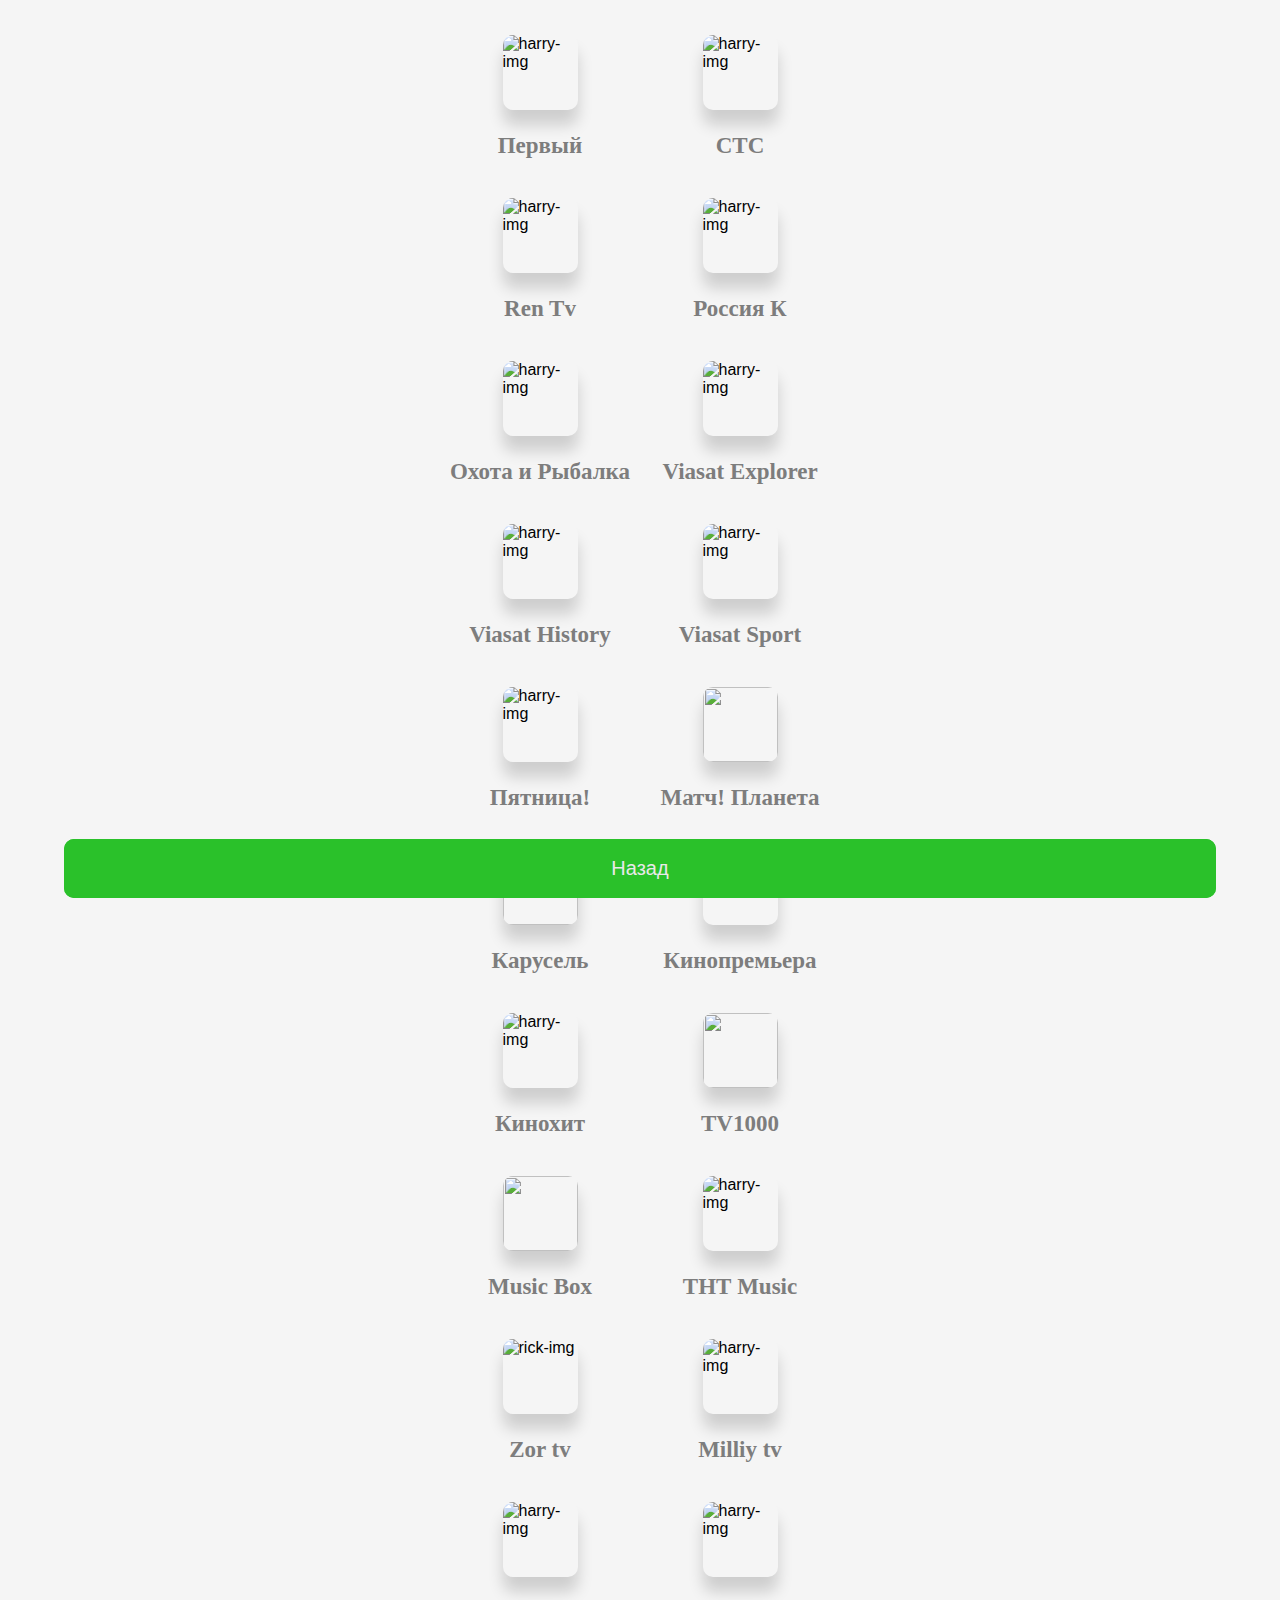
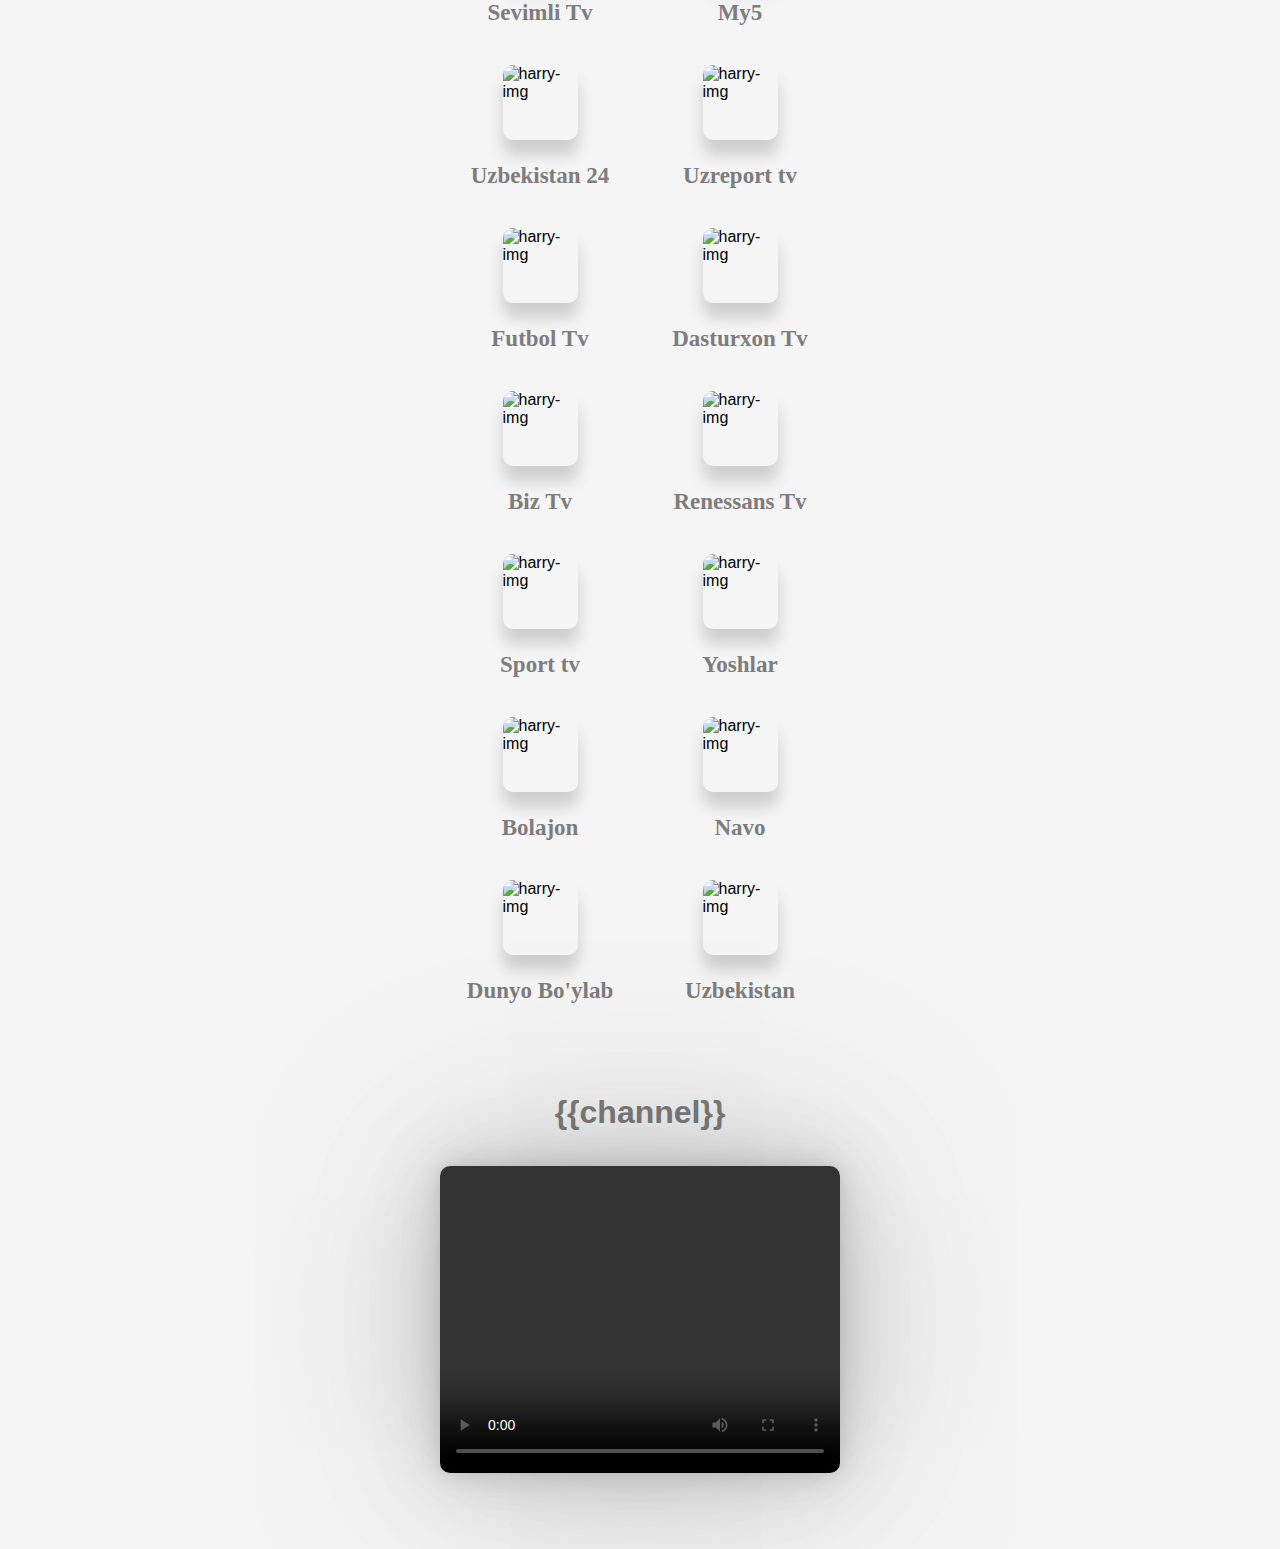
==== index.html @ 76a1b0d3 "Update index.html" ====
<!DOCTYPE html>
<html lang="ru">
<head>
    <!-- <link href="https://vjs.zencdn.net/8.5.2/video-js.css" rel="stylesheet" />

    <script  src="https://vjs.zencdn.net/8.5.2/video.min.js"></script> -->

    <title>IPTV плейлист</title>
    <meta charset="UTF-8">
    <meta name="viewport" content="width=device-width, initial-scale=1.0">
    <link rel="stylesheet" href="style.css">
    <script src="https://cdn.jsdelivr.net/npm/vue@2"></script>
    <script src="https://telegram.org/js/telegram-web-app.js"></script>
    <script src="https://cdn.jsdelivr.net/npm/hls.js@latest"></script>

</head>
<body>
  
  <div class="main" id="app">


    <div v-if="showChannelsBlock" class="channels">

      <div class="channel" @click="onImageClick('perviy')">
        <img src="https://upload.wikimedia.org/wikipedia/commons/thumb/a/a7/1%D0%BA%D0%B0%D0%BD%D0%B0%D0%BB-5.svg/220px-1%D0%BA%D0%B0%D0%BD%D0%B0%D0%BB-5.svg.png" alt="harry-img">
        <div class="channel-name">Первый </div>
      </div>

      
      <div class="channel" @click="onImageClick('sts')">
        <img src="https://www.wifire.ru/uploads/tv_channels_seo/13.png" alt="harry-img">
        <div class="channel-name">СТС</div>
      </div>

         <div class="channel" @click="onImageClick('rentv')">
          <img src="https://seeklogo.com/images/R/ren-tv-logo-A1DDD4AAB5-seeklogo.com.png" alt="harry-img">
          <div class="channel-name">Ren Tv</div>
        </div>

        <div class="channel" @click="onImageClick('russia_k')">
          <img src="https://s3.beelinetv.uz/buz-production/b9c72858059c856d91c1_250x250c.png" alt="harry-img">
          <div class="channel-name">Россия К</div>
        </div>

        <div class="channel" @click="onImageClick('oxota_i_rybalka')">
          <img src="https://www.cableman.ru/sites/default/files/rybalka_i_ohota_int.png" alt="harry-img">
          <div class="channel-name">Охота и Рыбалка</div>
        </div>

        <div class="channel" @click="onImageClick('viasat_explore')">
          <img src="https://encrypted-tbn0.gstatic.com/images?q=tbn:ANd9GcSSkSwoMjsLm6KoXsECng_HkeODA-3ToLsong4JSdLcThrzycn4DpZA-giQluApPFlRFHE&usqp=CAU" alt="harry-img">
          <div class="channel-name">Viasat Explorer</div>
        </div>

        <div class="channel" @click="onImageClick('viasat_history')">
          <img src="https://таврида-телеком.рф/wp-content/uploads/2021/12/%D0%B8%D0%B7%D0%BE%D0%B1%D1%80%D0%B0%D0%B6%D0%B5%D0%BD%D0%B8%D0%B5_viber_2021-12-17_18-59-21-156.png" alt="harry-img">
          <div class="channel-name">Viasat History</div>
        </div>

        <div class="channel" @click="onImageClick('viasat_sport')">
          <img src="https://upload.wikimedia.org/wikipedia/commons/e/eb/Viasat_Sport.jpg" alt="harry-img">
          <div class="channel-name">Viasat Sport</div>
        </div>

      <div class="channel" @click="onImageClick('pyatnitsa')">
        <img src="https://yt3.googleusercontent.com/z3C5ttLxbzLy5a5NmBVcuQDmhX3h0MKsJ8oTO1sN9EaADfE18NmejaS1TwkOm0aBd8en6EcbaA=s900-c-k-c0x00ffffff-no-rj" alt="harry-img">
        <div class="channel-name">Пятница!</div>
      </div>

      <div class="channel" @click="onImageClick('match_planeta')">
        <img src="https://ntvplus.tv/files/image/01/17/34/e1e.png">
        <div class="channel-name">Матч! Планета</div>
      </div>

        <div class="channel" @click="onImageClick('karusel')">
          <img src="https://yt3.googleusercontent.com/cyFz_bfR2Y5vbvyHNiKbcQsC5h7KzNB3ZEhP0xI0fZpWvaEYbDB5qbvelje98Oik2B9FII_WmA=s900-c-k-c0x00ffffff-no-rj">
          <div class="channel-name">Карусель</div>
        </div>

        <div class="channel" @click="onImageClick('kinopremyera')">
          <img src="https://etype.ru/image/catalog/TVkanaly/Kynopremera.png" alt="harry-img">
          <div class="channel-name">Кинопремьера</div>
        </div>

        <div class="channel" @click="onImageClick('kinoxit')">
          <img src="https://cdn2.red-media.ru/800x466-2017-04-kinohit-1.jpg" alt="harry-img">
          <div class="channel-name">Кинохит</div>
        </div>

        <div class="channel" @click="onImageClick('tv1000')">
          <img src="https://encrypted-tbn0.gstatic.com/images?q=tbn:ANd9GcQ4Rxx09c_uwYvsCjeS5DGLHd5IqRbGtfPxB17qXOkh6Wjs3vKGWjpYbnjz4ArlFGW2vPg&usqp=CAU">
          <div class="channel-name">TV1000</div>
        </div>

        <div class="channel" @click="onImageClick('music_box')">
          <img src="https://online-red.com/images/tv/Music-Box-ru.png">
          <div class="channel-name">Music Box</div>
        </div>

        <div class="channel" @click="onImageClick('tnt_music')">
          <img src="https://tvnews.by/uploads/posts/2017-09/1505224118_0db86046e8ecb79cc8e1ddda7662ccc261459e48.jpg" alt="harry-img">
          <div class="channel-name">ТНТ Music</div>
        </div>

        <div class="channel" @click="onImageClick('zortv')">
          <img src="https://tv.team/images/chIcons/1794.png" alt="rick-img">
          <div class="channel-name">Zor tv</div>
        </div>

        <div class="channel" @click="onImageClick('milliy')">
          <img src="https://tv.team/images/chIcons/1792.png" alt="harry-img">
          <div class="channel-name">Milliy tv</div>
        </div>

        <div class="channel" @click="onImageClick('sevimli')">
          <img src="https://tv.team/images/chIcons/1793.png" alt="harry-img">
          <div class="channel-name">Sevimli Tv</div>
        </div>

        <div class="channel" @click="onImageClick('my5')">
          <img src="https://tv.team/images/chIcons/1791.png" alt="harry-img">
          <div class="channel-name">My5</div>
        </div>

        <div class="channel" @click="onImageClick('uzbekistan24')">
          <img src="https://tv.team/images/chIcons/1785.png" alt="harry-img">
          <div class="channel-name">Uzbekistan 24</div>
        </div>
  
        <div class="channel" @click="onImageClick('uzreport')">
          <img src="https://tv.team/images/chIcons/1801.png" alt="harry-img">
          <div class="channel-name">Uzreport tv</div>
        </div>

        <div class="channel" @click="onImageClick('futboltv')">
          <img src="https://tv.team/images/chIcons/1802.png" alt="harry-img">
          <div class="channel-name">Futbol Tv</div>
        </div>

        <div class="channel" @click="onImageClick('dasturxontv')">
          <img src="https://tv.team/images/chIcons/1795.png" alt="harry-img">
          <div class="channel-name">Dasturxon Tv</div>
        </div>

        <div class="channel" @click="onImageClick('biztv')">
          <img src="https://tv.team/images/chIcons/1797.png" alt="harry-img">
          <div class="channel-name">Biz Tv</div>
        </div>

        <div class="channel" @click="onImageClick('renessans')">
          <img src="https://tv.team/images/chIcons/1800.png" alt="harry-img">
          <div class="channel-name">Renessans Tv</div>
        </div>

        <div class="channel" @click="onImageClick('sport')">
          <img src="https://tv.team/images/chIcons/1788.png" alt="harry-img">
          <div class="channel-name">Sport tv</div>
        </div>
        
        <div class="channel" @click="onImageClick('yoshlar')">
          <img src="https://tv.team/images/chIcons/1787.png" alt="harry-img">
          <div class="channel-name">Yoshlar</div>
        </div>

        <div class="channel" @click="onImageClick('bolajon')">
          <img src="https://tv.team/images/chIcons/1804.png" alt="harry-img">
          <div class="channel-name">Bolajon</div>
        </div>

        <div class="channel" @click="onImageClick('navo')">
          <img src="https://tv.team/images/chIcons/1803.png" alt="harry-img">
          <div class="channel-name">Navo</div>
        </div>

        <div class="channel" @click="onImageClick('dunyoboylab')">
          <img src="https://tv.team/images/chIcons/1805.png" alt="harry-img">
          <div class="channel-name">Dunyo Bo'ylab</div>
        </div>

        <div class="channel" @click="onImageClick('uzbekistan')">
          <img src="https://tv.team/images/chIcons/1786.png" alt="harry-img">
          <div class="channel-name">Uzbekistan</div>
        </div>








        
        <button @click="close_webapp">Закрыть</button>
    </div>
    <br><br>

  
    <div v-if="showPlayerBlock" class="player">
      <h1>{{channel}}</h1>
      <video id="my-video" class="video-js" controls preload="auto" width="640" height="264" data-setup='{}' ref="video"></video>

      <button @click="back">Назад</button>

      <br><br><br><br><br>

    </div>
    <!-- <br><br><br> -->

  </div>

  <script src="main.js"></script>
</body>
</html>
---- style.css ----
body {
    /* Layout Properties */
    display: flex;
    justify-content: center;

    /* UI Properties */
    background:var(--tg-theme-bg-color, #F5F5F5);
    color-scheme: var(--tg-color-scheme);
    opacity: 1;
    box-sizing: border-box;

}
.main{
    display: flex;
    flex-direction: column;
    align-items: center;
    justify-content: center;

}
.channels{
    display: grid;
    grid-template-columns: 1fr 1fr;
    row-gap: 20px;
    margin-top: 35px;
}
.channel{
    display: flex;
    align-items: center;
    flex-direction:column;
    /* padding: 30px; */
    justify-content: center;
}
/* .channel img:active{
    cursor: pointer;
    width: 255px;
    height: 255px;

} */
.channel-row{
    display: flex;
    justify-content: space-around;
    align-items: center;
}
.channel img{
    transition: all 0.3s ease;
    /* Layout Properties */
    width: 75px;
    height: 75px;
    /* UI Properties */
    box-shadow: 0px 15px 15px #00000029;
    /* border: 3px solid #27A7E7; */
    border-radius: 10px;
    opacity: 1;
}

.channel-name{
    /* Layout Properties */
    margin-top: 20px;
    display: flex;
    justify-content: center;
    width: 200px;
    height: 48px;
    /* UI Properties */
    text-align: left;
    font: normal normal bold 23px/31px SF Pro;
    letter-spacing: 0px;
    color: var(--tg-theme-text-color, #7d7d7d);
    opacity: 1;
}

button{
    /* margin: 20px; */
    padding: 18px;
    background-color: rgb(42, 193, 42);
    border: 0px ;
    border-radius: 10px;
    color-scheme: var(--tg-color-scheme);
    color: var(--tg-theme-text-color, #e9e9e9);
    width: 90%;
    transition: all 0.3s ease;
    font-size: 20px;

    position: fixed;
    bottom: 2px;
    left: 50%; /* Положение слева на 50% ширины страницы */
    transform: translateX(-50%); /* Центрирование по горизонтали */ 
    
}
h1{
    color: var(--tg-theme-text-color, #7d7d7d);
    margin: 35px auto;
    padding: 15px auto;
    text-align: center;
}

* {
    margin: 0;
    padding: 0;
    /* box-sizing: border-box; */
    font-family: sans-serif;
}

video {
    width: 100%;
    height: 100%;
    border-radius: 10px;
    box-shadow:
        0px 0px 10.4px rgba(0, 0, 0, 0.045),
        0px 0px 25.1px rgba(0, 0, 0, 0.065),
        0px 0px 47.2px rgba(0, 0, 0, 0.08),
        0px 0px 84.2px rgba(0, 0, 0, 0.095),
        0px 0px 157.5px rgba(0, 0, 0, 0.115),
        0px 0px 377px rgba(0, 0, 0, 0.16);
}
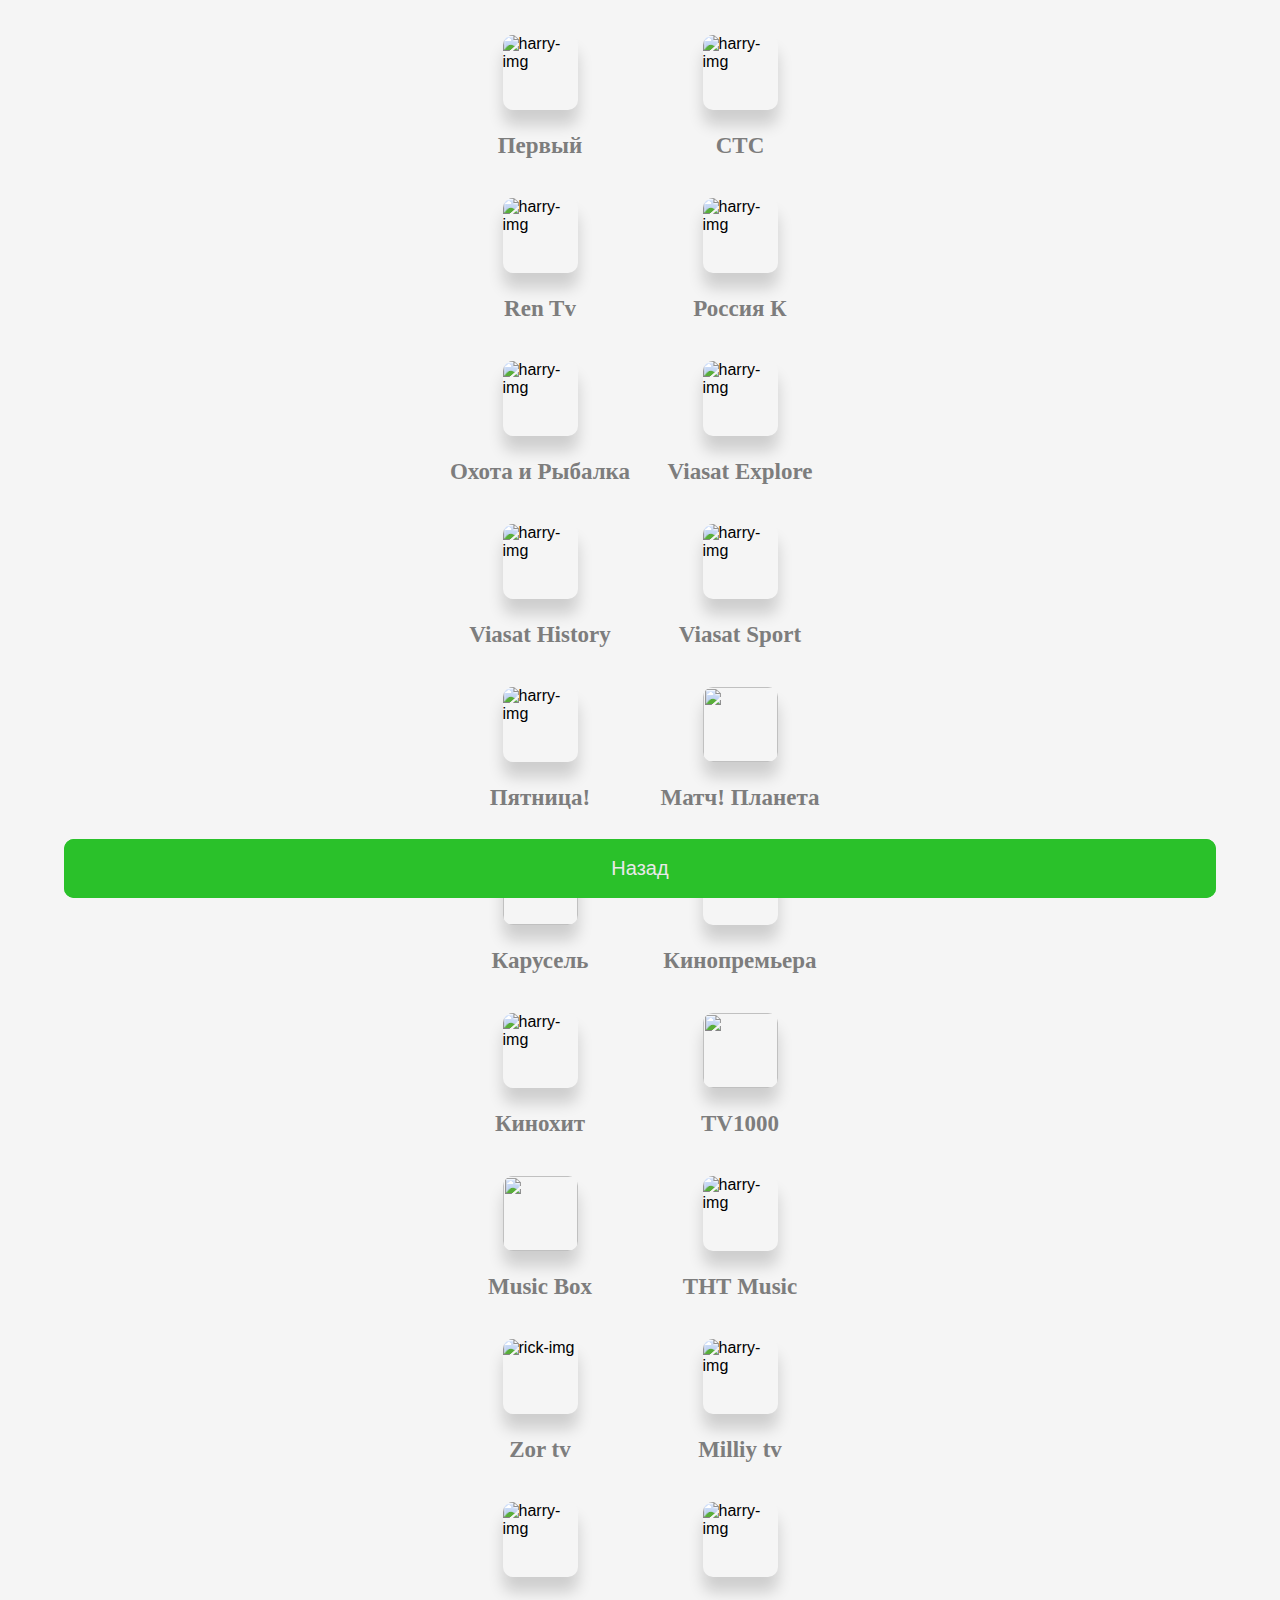
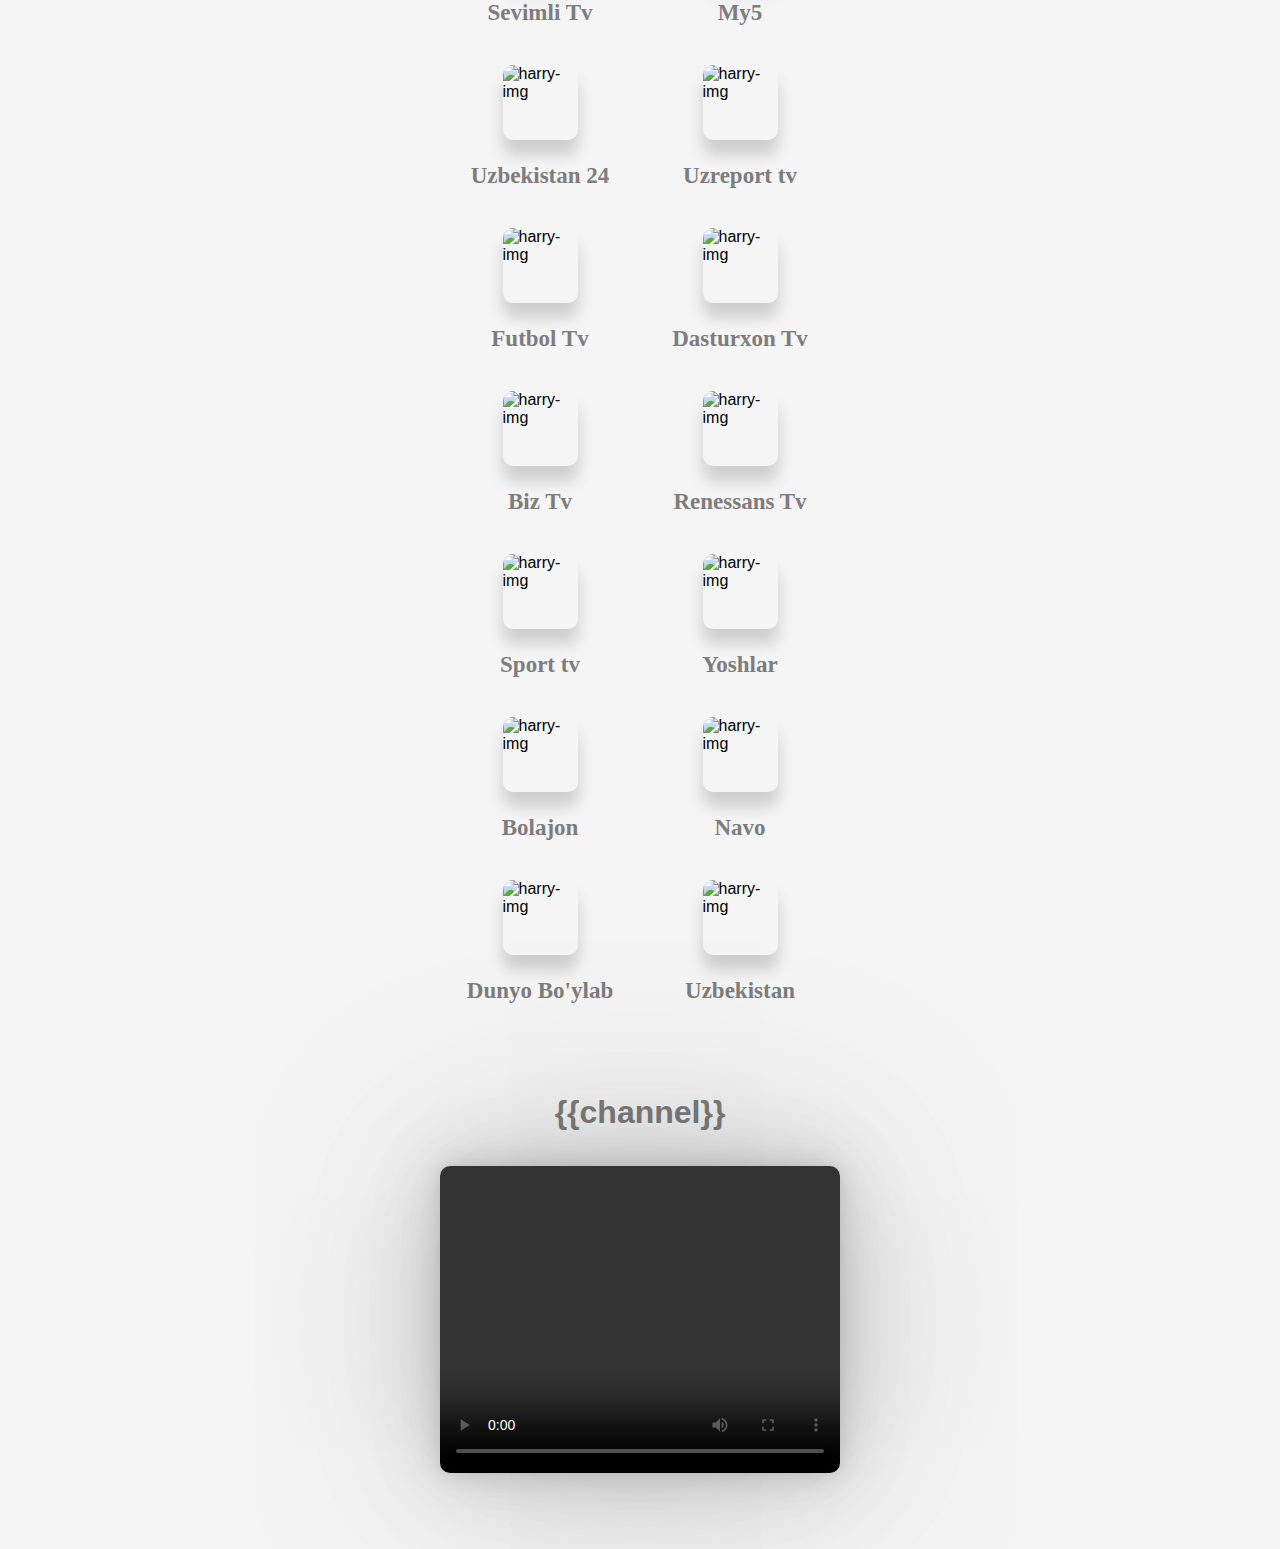
==== commit 76c67e86: "Update index.html" ====
--- a/index.html
+++ b/index.html
@@ -49,7 +49,7 @@
 
         <div class="channel" @click="onImageClick('viasat_explore')">
           <img src="https://encrypted-tbn0.gstatic.com/images?q=tbn:ANd9GcSSkSwoMjsLm6KoXsECng_HkeODA-3ToLsong4JSdLcThrzycn4DpZA-giQluApPFlRFHE&usqp=CAU" alt="harry-img">
-          <div class="channel-name">Viasat Explorer</div>
+          <div class="channel-name">Viasat Explore</div>
         </div>
 
         <div class="channel" @click="onImageClick('viasat_history')">
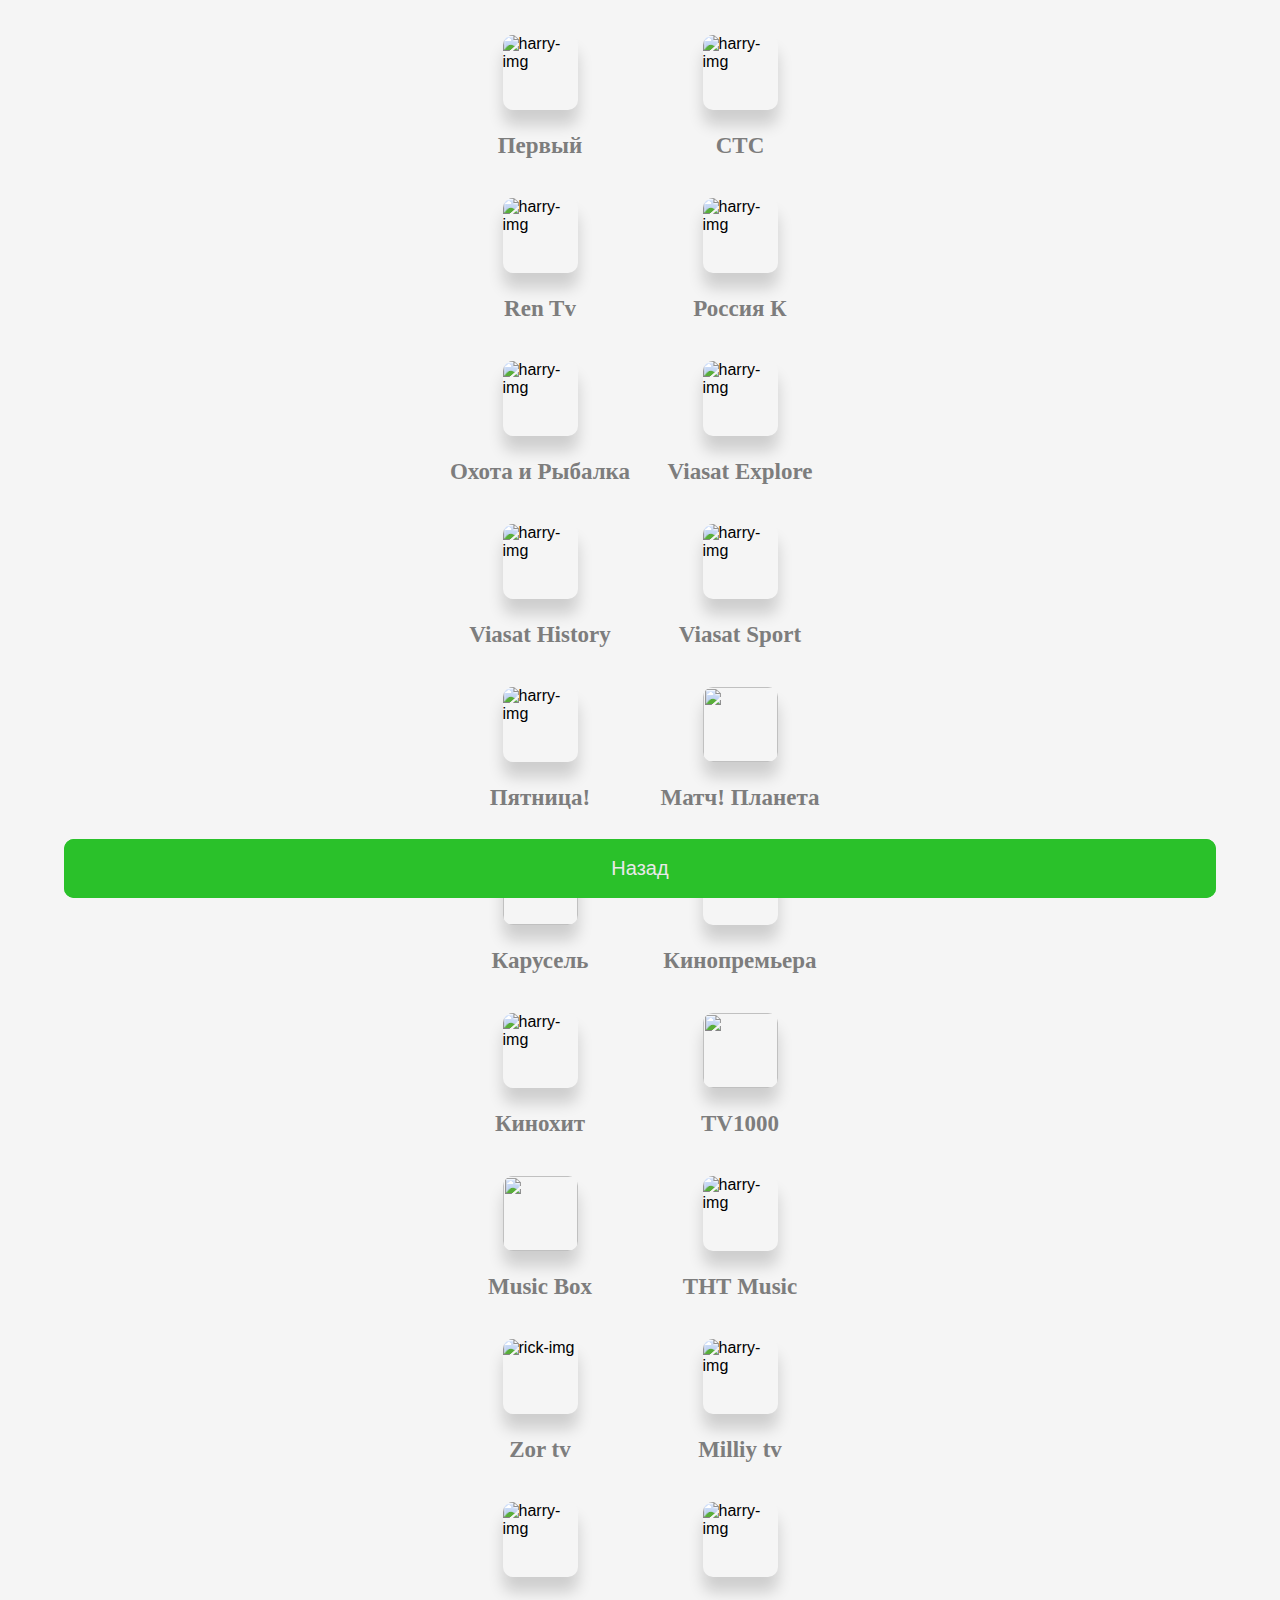
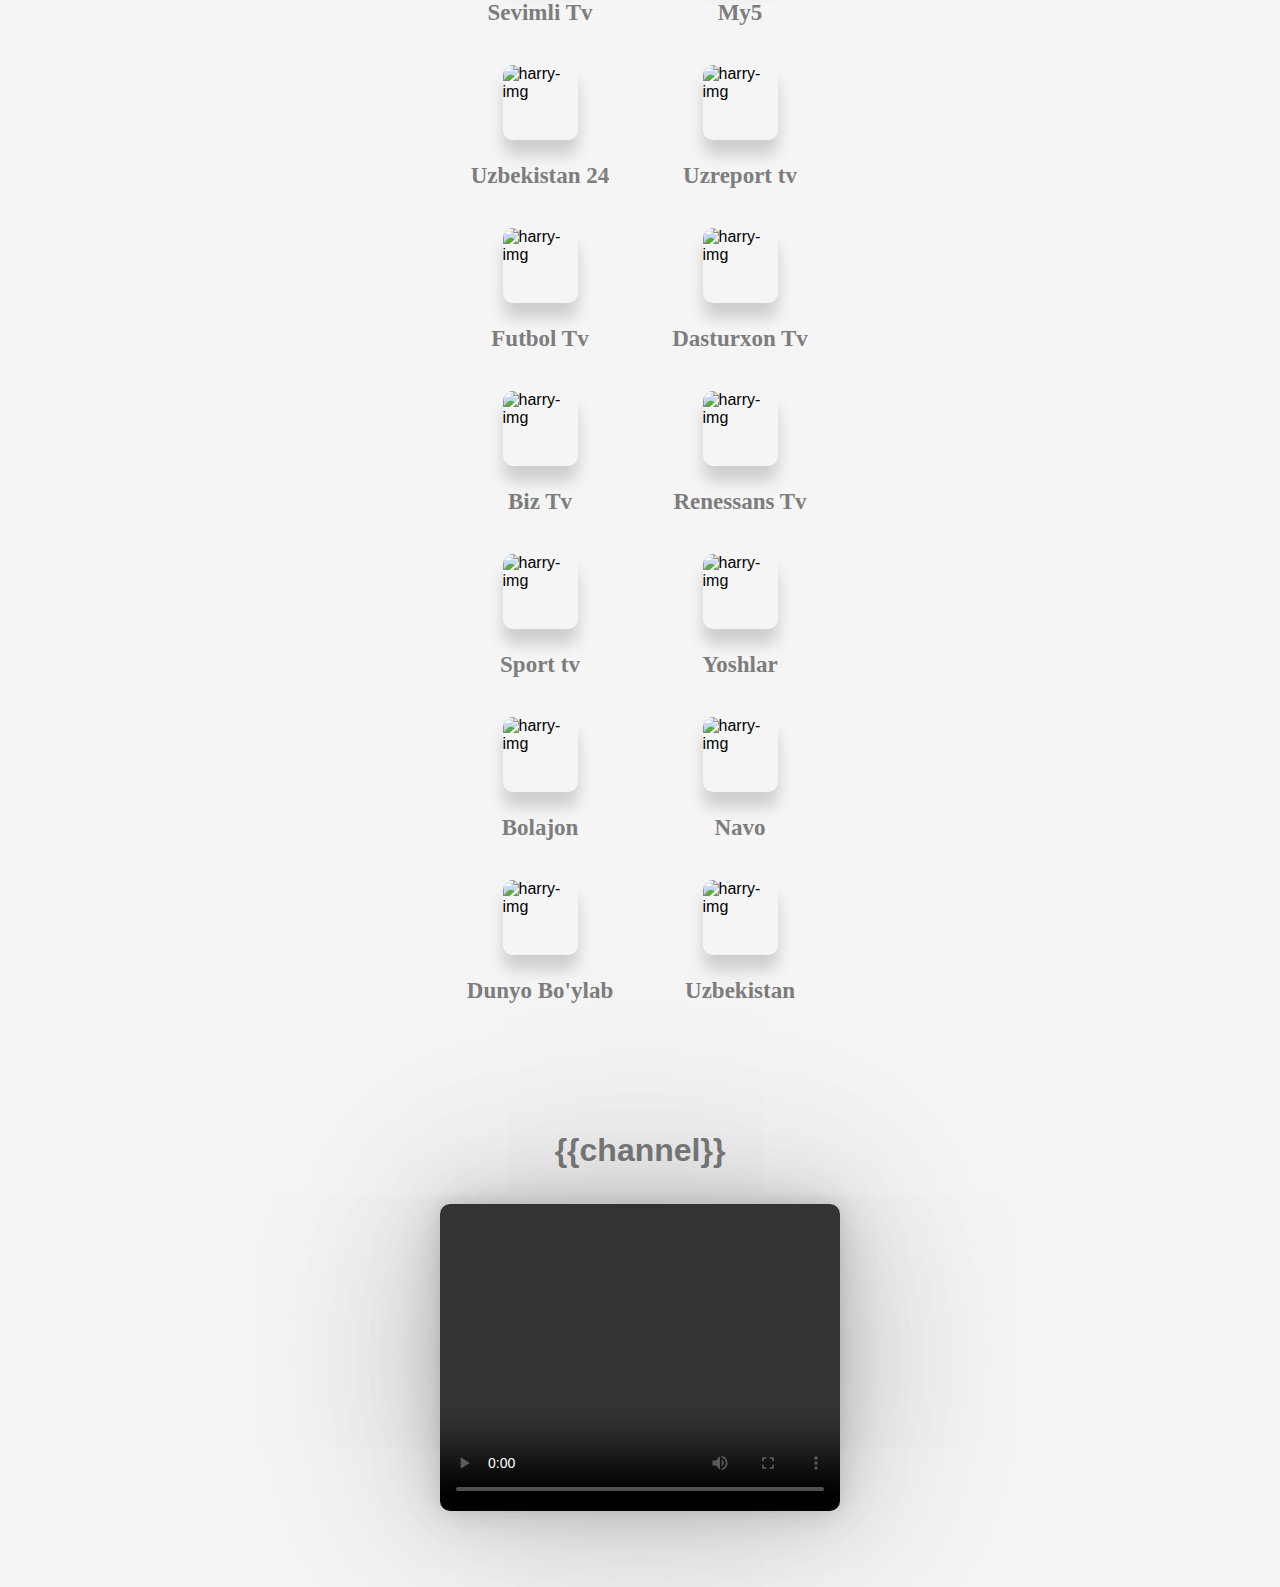
==== commit b6ffb0f2: "Update index.html" ====
--- a/index.html
+++ b/index.html
@@ -188,11 +188,11 @@
 
 
 
-
+<br><br>
         
         <button @click="close_webapp">Закрыть</button>
     </div>
-    <br><br>
+    <br>
 
   
     <div v-if="showPlayerBlock" class="player">
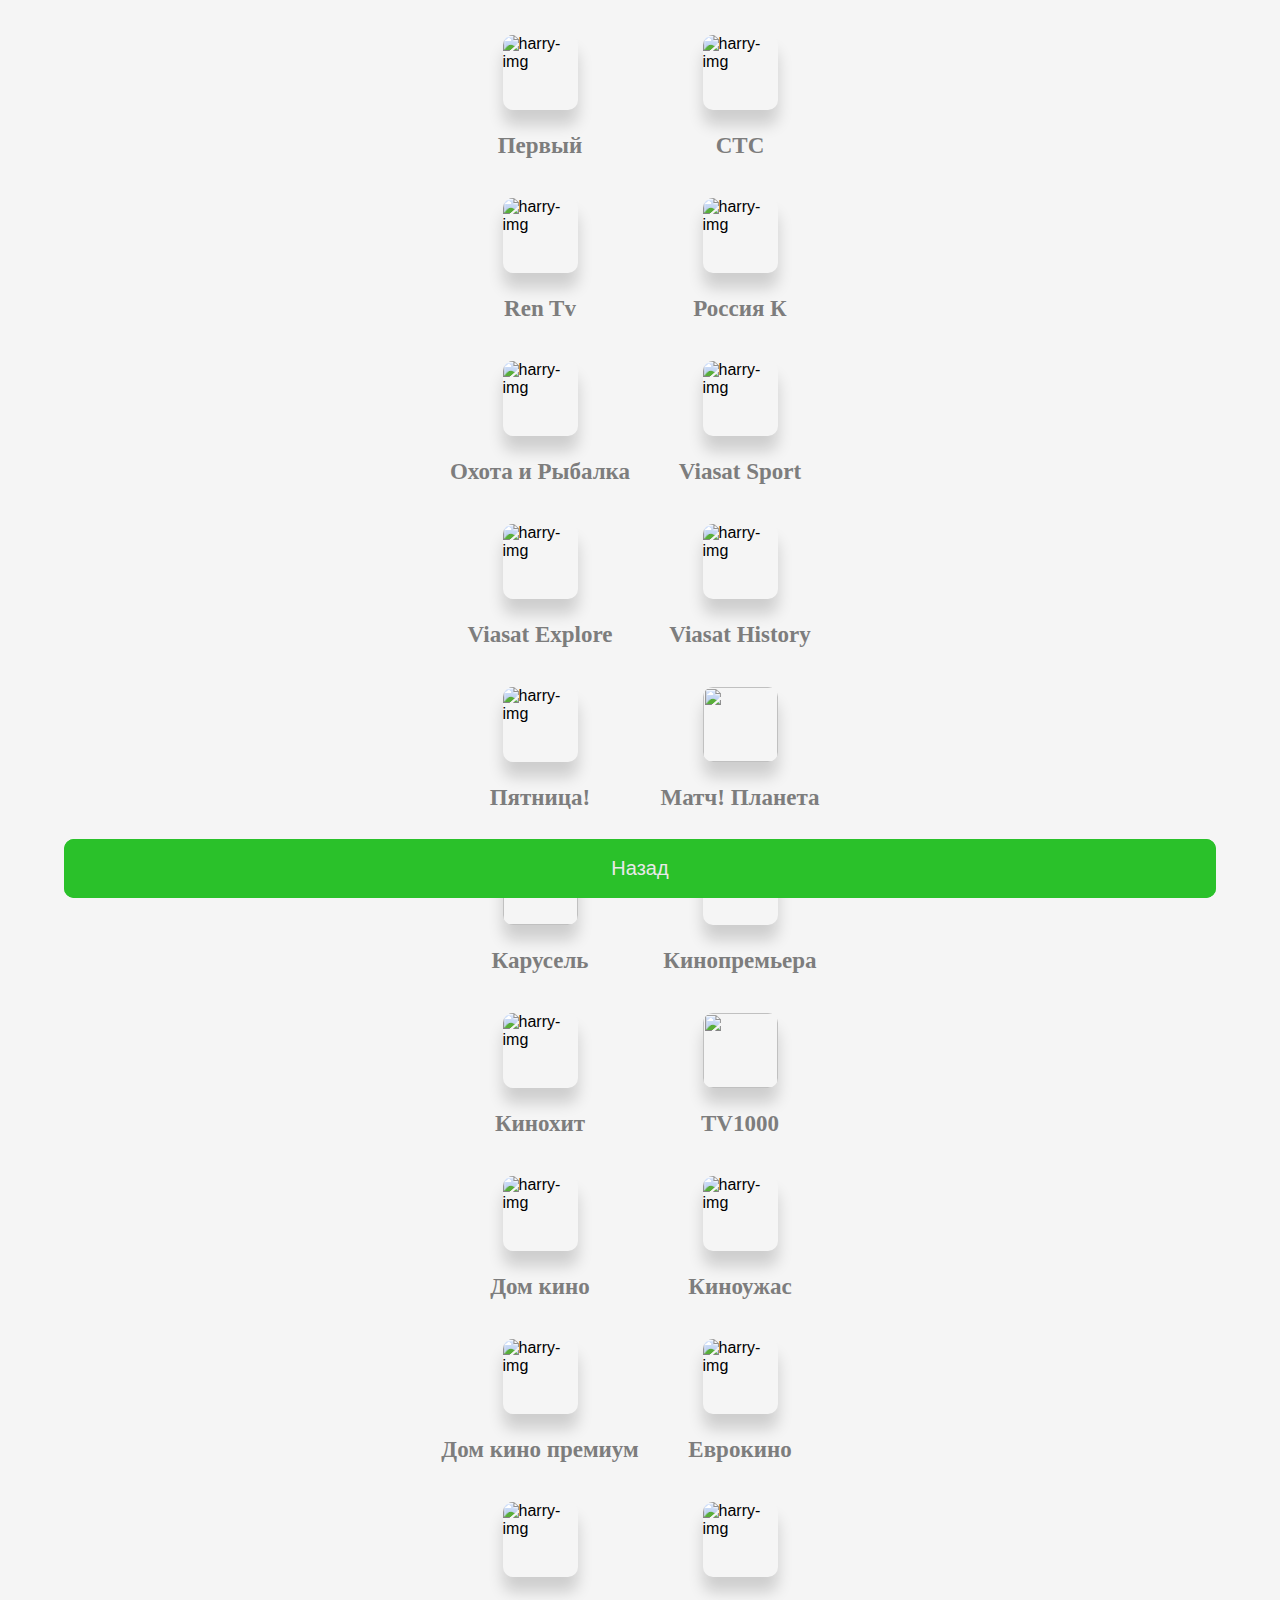
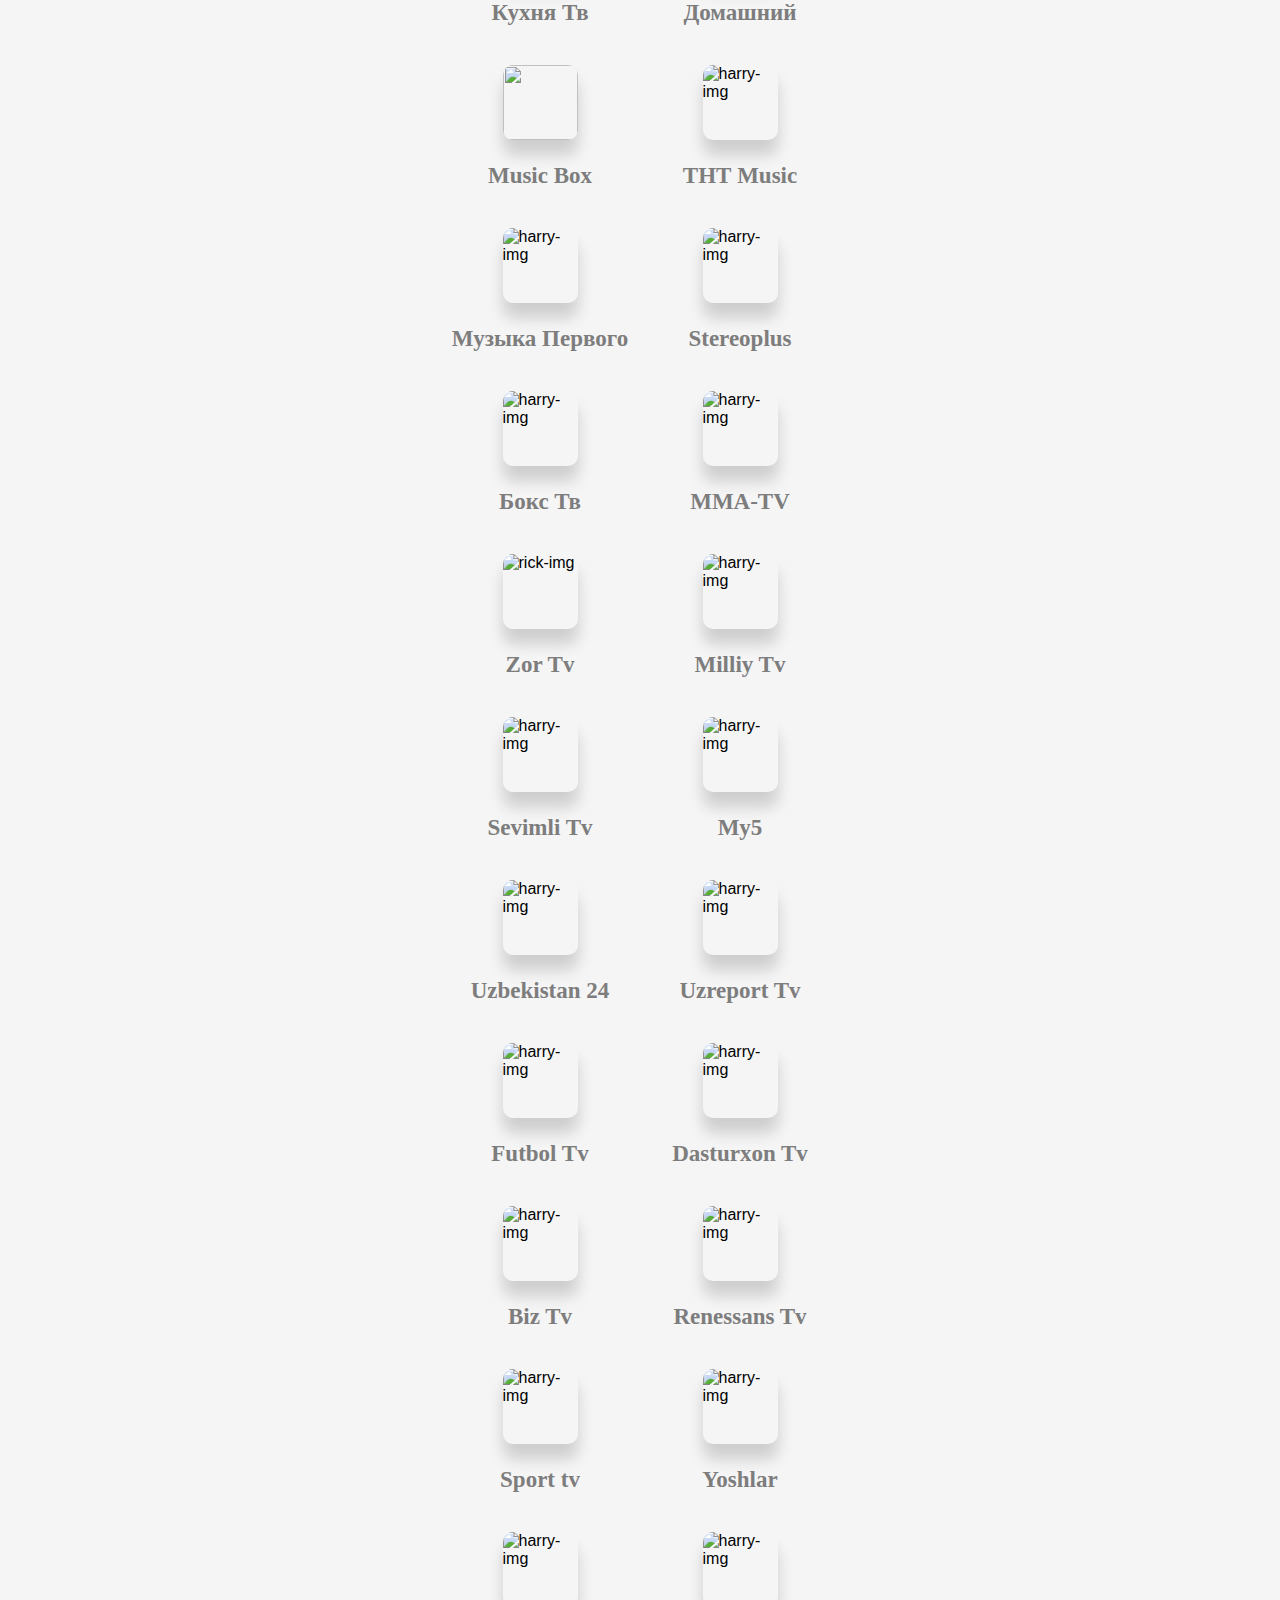
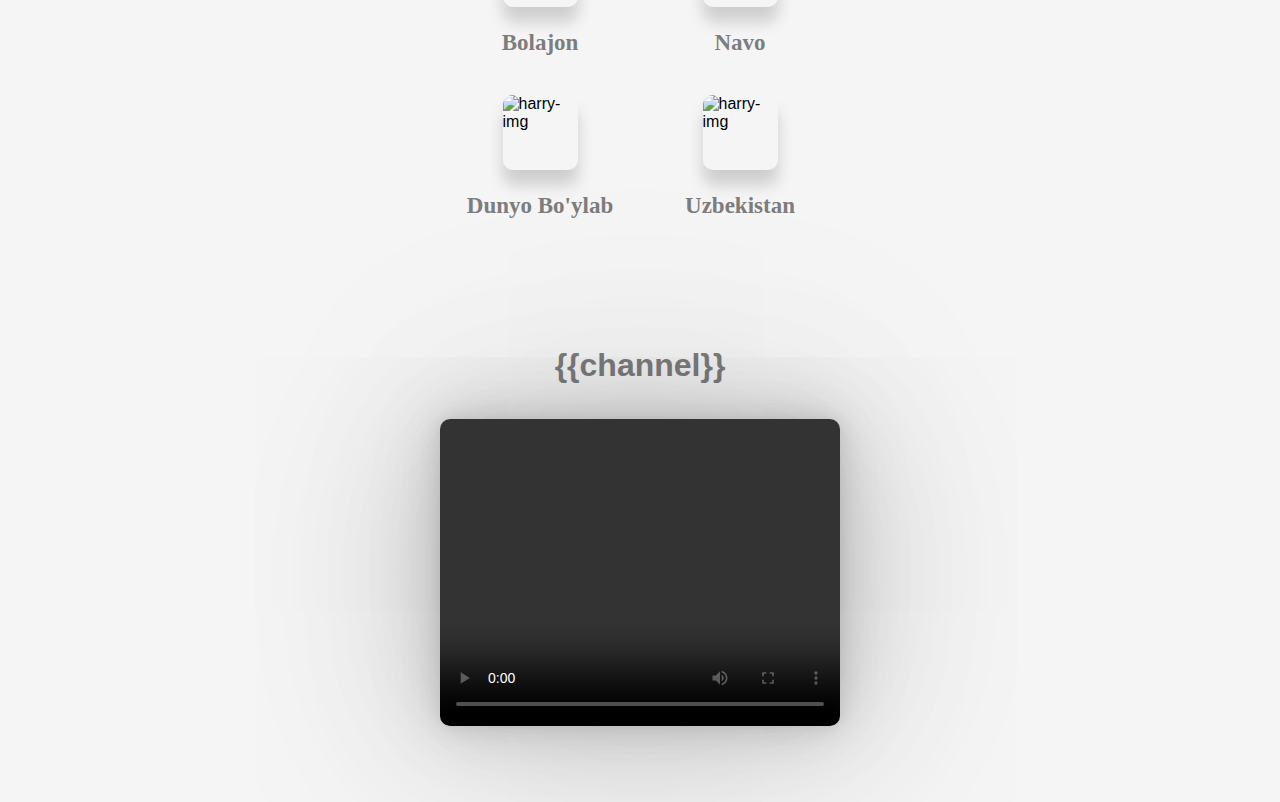
==== commit e045aac6: "Update index.html" ====
--- a/index.html
+++ b/index.html
@@ -47,6 +47,11 @@
           <div class="channel-name">Охота и Рыбалка</div>
         </div>
 
+        <div class="channel" @click="onImageClick('viasat_sport')">
+          <img src="https://upload.wikimedia.org/wikipedia/commons/e/eb/Viasat_Sport.jpg" alt="harry-img">
+          <div class="channel-name">Viasat Sport</div>
+        </div>
+
         <div class="channel" @click="onImageClick('viasat_explore')">
           <img src="https://encrypted-tbn0.gstatic.com/images?q=tbn:ANd9GcSSkSwoMjsLm6KoXsECng_HkeODA-3ToLsong4JSdLcThrzycn4DpZA-giQluApPFlRFHE&usqp=CAU" alt="harry-img">
           <div class="channel-name">Viasat Explore</div>
@@ -57,11 +62,6 @@
           <div class="channel-name">Viasat History</div>
         </div>
 
-        <div class="channel" @click="onImageClick('viasat_sport')">
-          <img src="https://upload.wikimedia.org/wikipedia/commons/e/eb/Viasat_Sport.jpg" alt="harry-img">
-          <div class="channel-name">Viasat Sport</div>
-        </div>
-
       <div class="channel" @click="onImageClick('pyatnitsa')">
         <img src="https://yt3.googleusercontent.com/z3C5ttLxbzLy5a5NmBVcuQDmhX3h0MKsJ8oTO1sN9EaADfE18NmejaS1TwkOm0aBd8en6EcbaA=s900-c-k-c0x00ffffff-no-rj" alt="harry-img">
         <div class="channel-name">Пятница!</div>
@@ -92,6 +92,36 @@
           <div class="channel-name">TV1000</div>
         </div>
 
+               <div class="channel" @click="onImageClick('dom_kino')">
+          <img src="https://publishernews.ru/images/PressReleases/press_r_D79A0B0E-8344-41E5-82D4-CCC6EC66832D.jpg" alt="harry-img">
+          <div class="channel-name">Дом кино</div>
+        </div>
+
+        <div class="channel" @click="onImageClick('kinoujas')">
+          <img src="https://nls.kz/api/v1/images/get-by-key?key=kinouzhas" alt="harry-img">
+          <div class="channel-name">Киноужас</div>
+        </div>
+        
+        <div class="channel" @click="onImageClick('dom_kino_premium')">
+          <img src="https://encrypted-tbn0.gstatic.com/images?q=tbn:ANd9GcQkC4OGJfwrd6j8dOMVG_GbnSFL5WDCvTZL3Ct-epZ9MVuTk-2SbAo8ZDazPR4h1CdEIKs&usqp=CAU" alt="harry-img">
+          <div class="channel-name">Дом кино премиум</div>
+        </div>
+
+        <div class="channel" @click="onImageClick('evrokino')">
+          <img src="https://picon.pp.ua/eurokino.png" alt="harry-img">
+          <div class="channel-name">Еврокино</div>
+        </div>
+
+        <div class="channel" @click="onImageClick('kuxnya_tv')">
+          <img src="https://encrypted-tbn0.gstatic.com/images?q=tbn:ANd9GcRYMe2TpgZpjcZO2tYqMplO48MuOS99bTSDJsy3YdJt8MePVp7BvTXaU2B5nL0rNRGjTWs&usqp=CAU" alt="harry-img">
+          <div class="channel-name">Кухня Тв</div>
+        </div>
+
+        <div class="channel" @click="onImageClick('domashniy')">
+          <img src="https://upload.wikimedia.org/wikipedia/commons/thumb/e/e7/Domashniy_tv_logo.svg/886px-Domashniy_tv_logo.svg.png" alt="harry-img">
+          <div class="channel-name">Домашний</div>
+        </div>
+
         <div class="channel" @click="onImageClick('music_box')">
           <img src="https://online-red.com/images/tv/Music-Box-ru.png">
           <div class="channel-name">Music Box</div>
@@ -102,14 +132,34 @@
           <div class="channel-name">ТНТ Music</div>
         </div>
 
+        <div class="channel" @click="onImageClick('muzika_pervogo')">
+          <img src="https://static.wikia.nocookie.net/tvpedia/images/5/57/%D0%9C%D1%83%D0%B7%D1%8B%D0%BA%D0%B0_%D0%9F%D0%B5%D1%80%D0%B2%D0%BE%D0%B3%D0%BE_%282006%29.svg/revision/latest/scale-to-width-down/250?cb=20210309183631&path-prefix=ru" alt="harry-img">
+          <div class="channel-name">Музыка Первого</div>
+        </div>
+
+        <div class="channel" @click="onImageClick('stereoplus')">
+          <img src="https://encrypted-tbn0.gstatic.com/images?q=tbn:ANd9GcQjbw7EhMg3fQMxEgltNk-7mDXMj14XJdAWCvpCozrJ18hYzyV9euywQG5MI_6WCwmoeVQ&usqp=CAU" alt="harry-img">
+          <div class="channel-name">Stereoplus</div>
+        </div>
+
+        <div class="channel" @click="onImageClick('box_tv')">
+          <img src="https://www.red-media.ru/wp-content/uploads/2018/12/Boks-TV.png" alt="harry-img">
+          <div class="channel-name">Бокс Тв</div>
+        </div>
+
+        <div class="channel" @click="onImageClick('mma_tv')">
+          <img src="https://static.wikia.nocookie.net/tvpedia/images/2/22/M-1_GLOBAL_%282018%29.png/revision/latest?cb=20190614180143&path-prefix=ru" alt="harry-img">
+          <div class="channel-name">MMA-TV</div>
+        </div>
+
         <div class="channel" @click="onImageClick('zortv')">
           <img src="https://tv.team/images/chIcons/1794.png" alt="rick-img">
-          <div class="channel-name">Zor tv</div>
+          <div class="channel-name">Zor Tv</div>
         </div>
 
         <div class="channel" @click="onImageClick('milliy')">
           <img src="https://tv.team/images/chIcons/1792.png" alt="harry-img">
-          <div class="channel-name">Milliy tv</div>
+          <div class="channel-name">Milliy Tv</div>
         </div>
 
         <div class="channel" @click="onImageClick('sevimli')">
@@ -129,7 +179,7 @@
   
         <div class="channel" @click="onImageClick('uzreport')">
           <img src="https://tv.team/images/chIcons/1801.png" alt="harry-img">
-          <div class="channel-name">Uzreport tv</div>
+          <div class="channel-name">Uzreport Tv</div>
         </div>
 
         <div class="channel" @click="onImageClick('futboltv')">
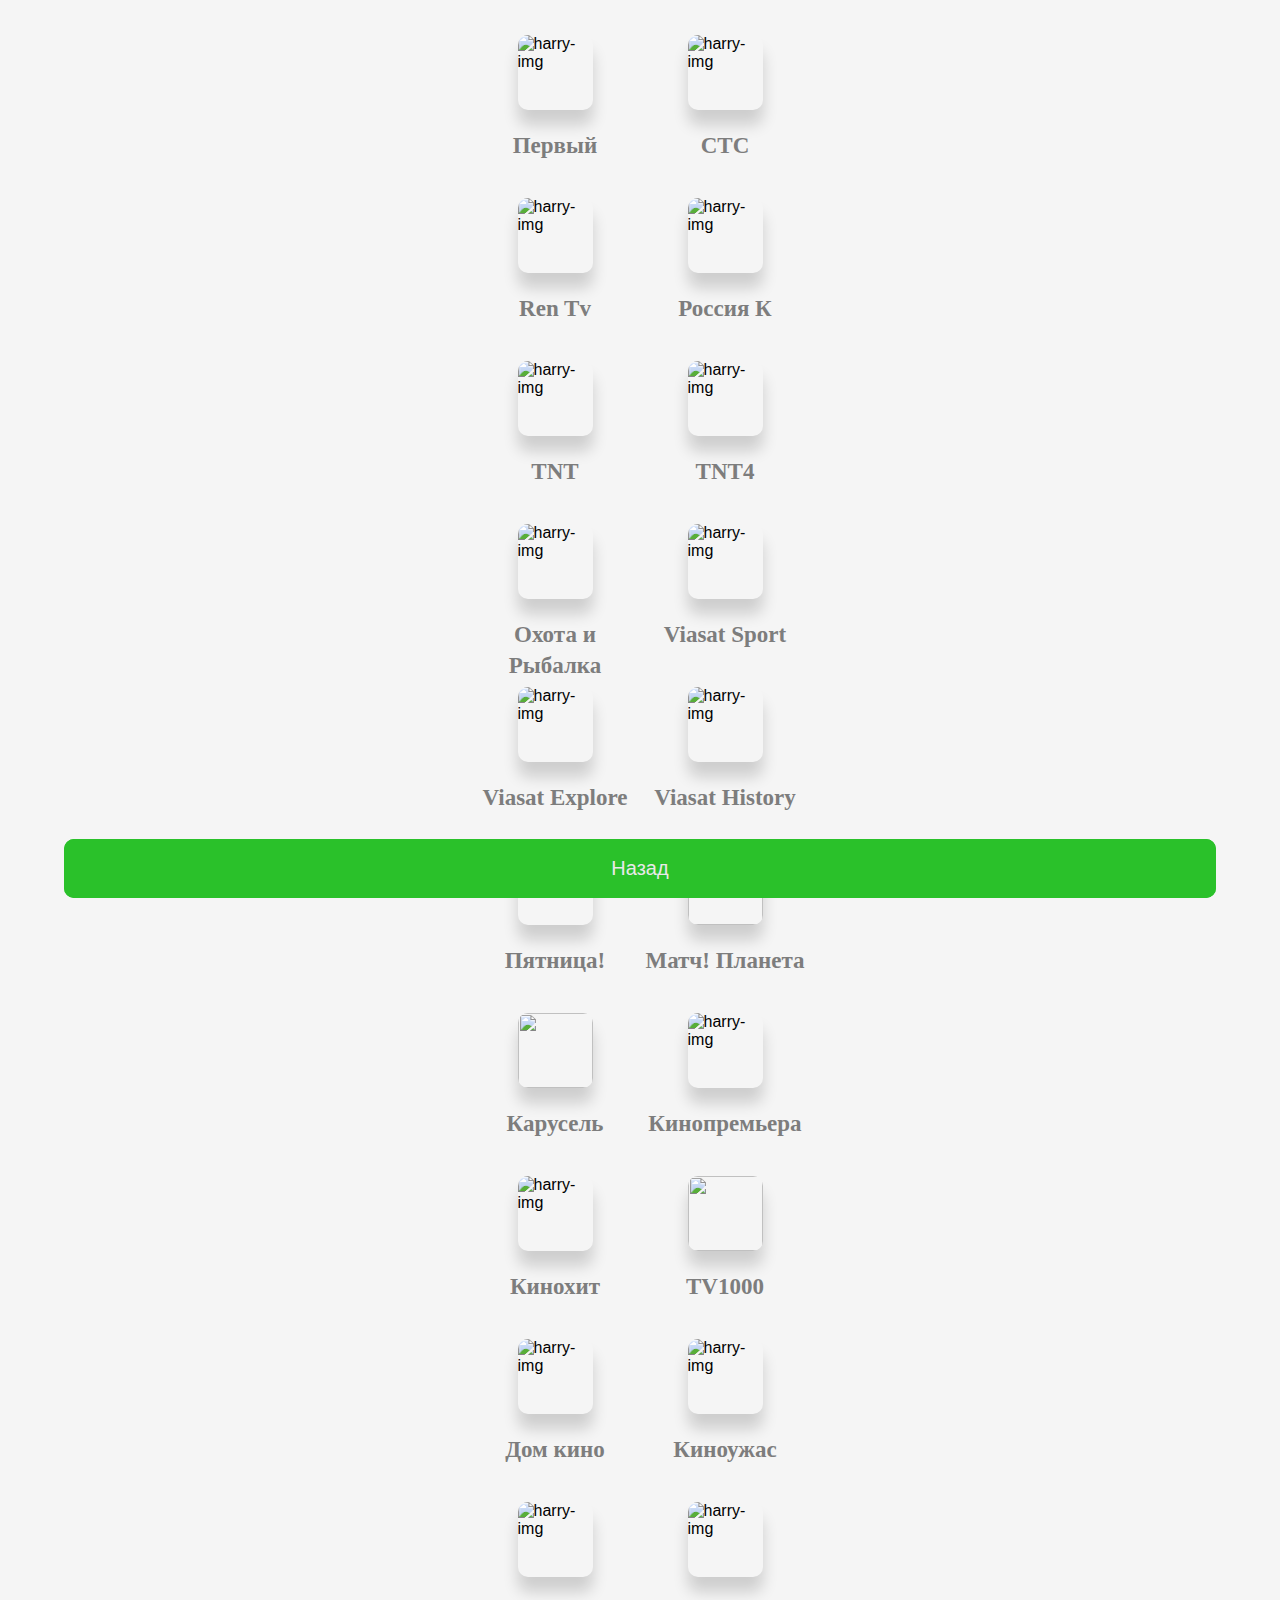
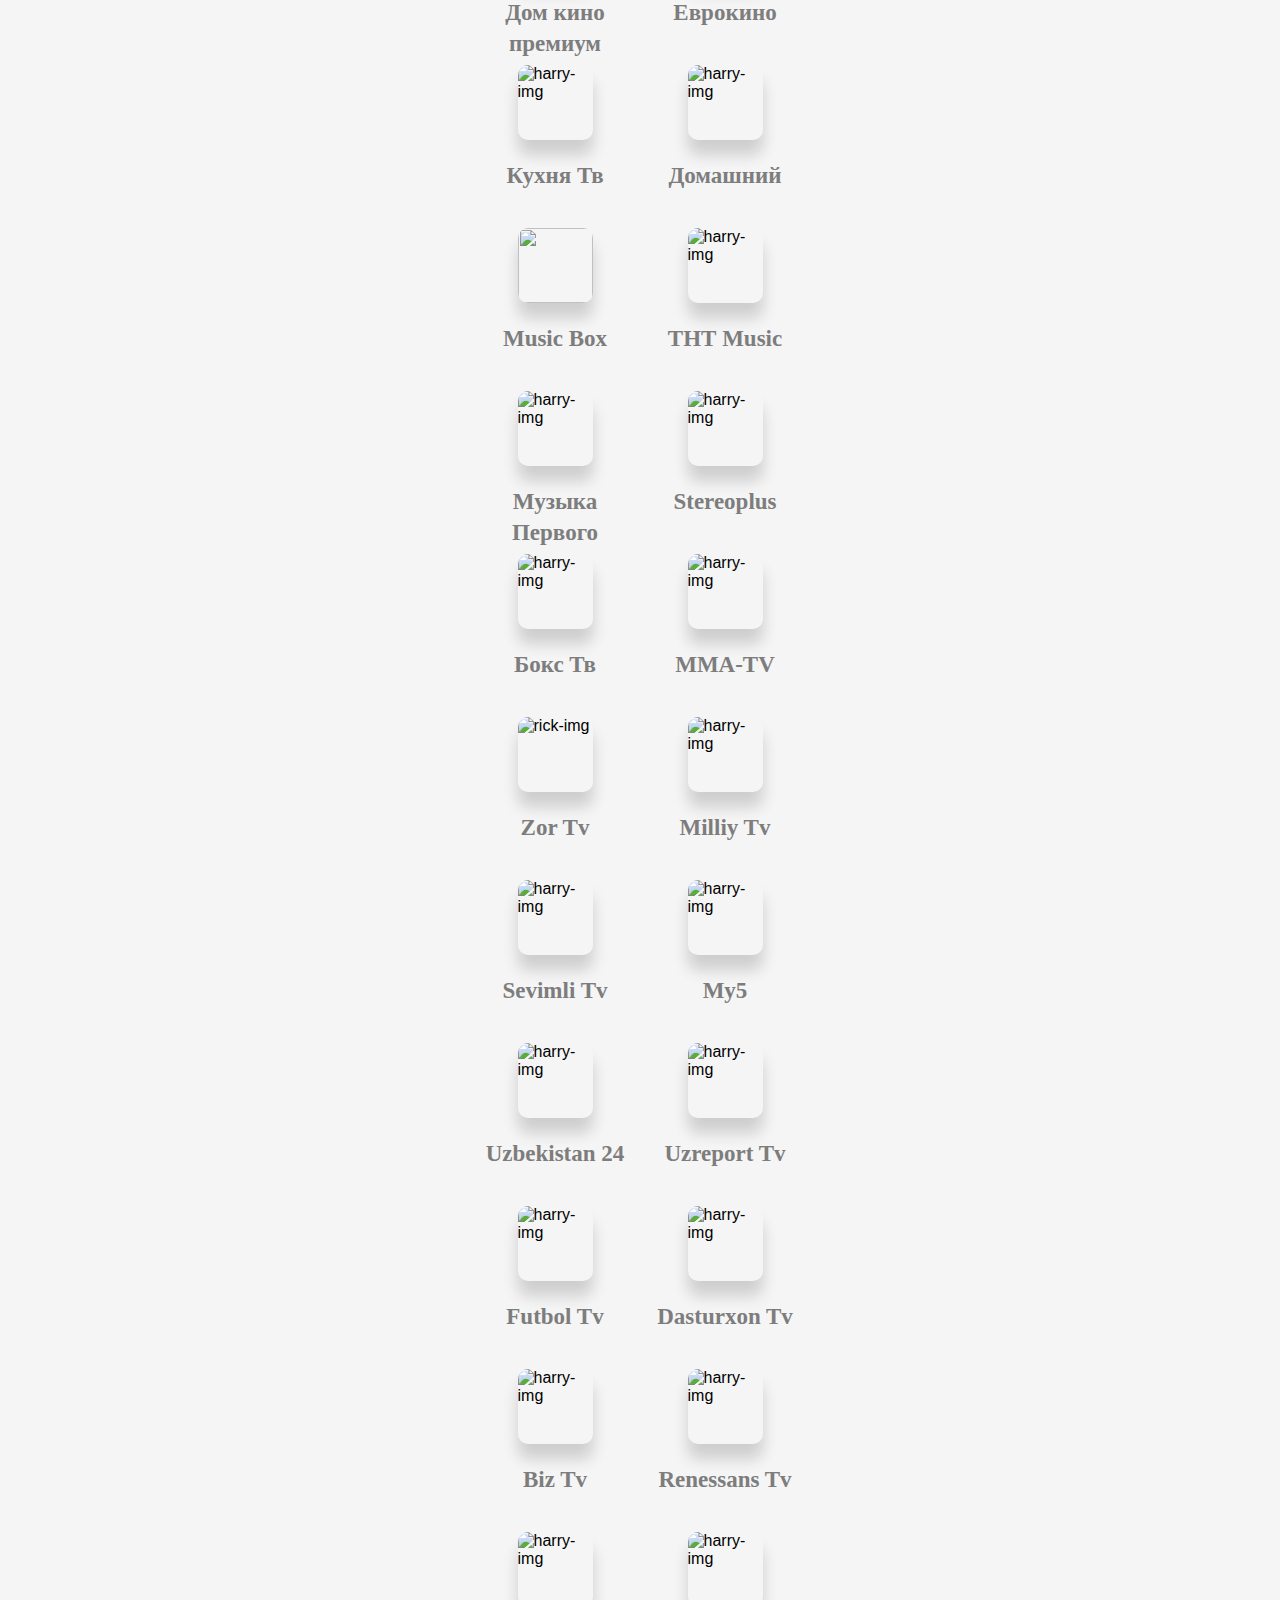
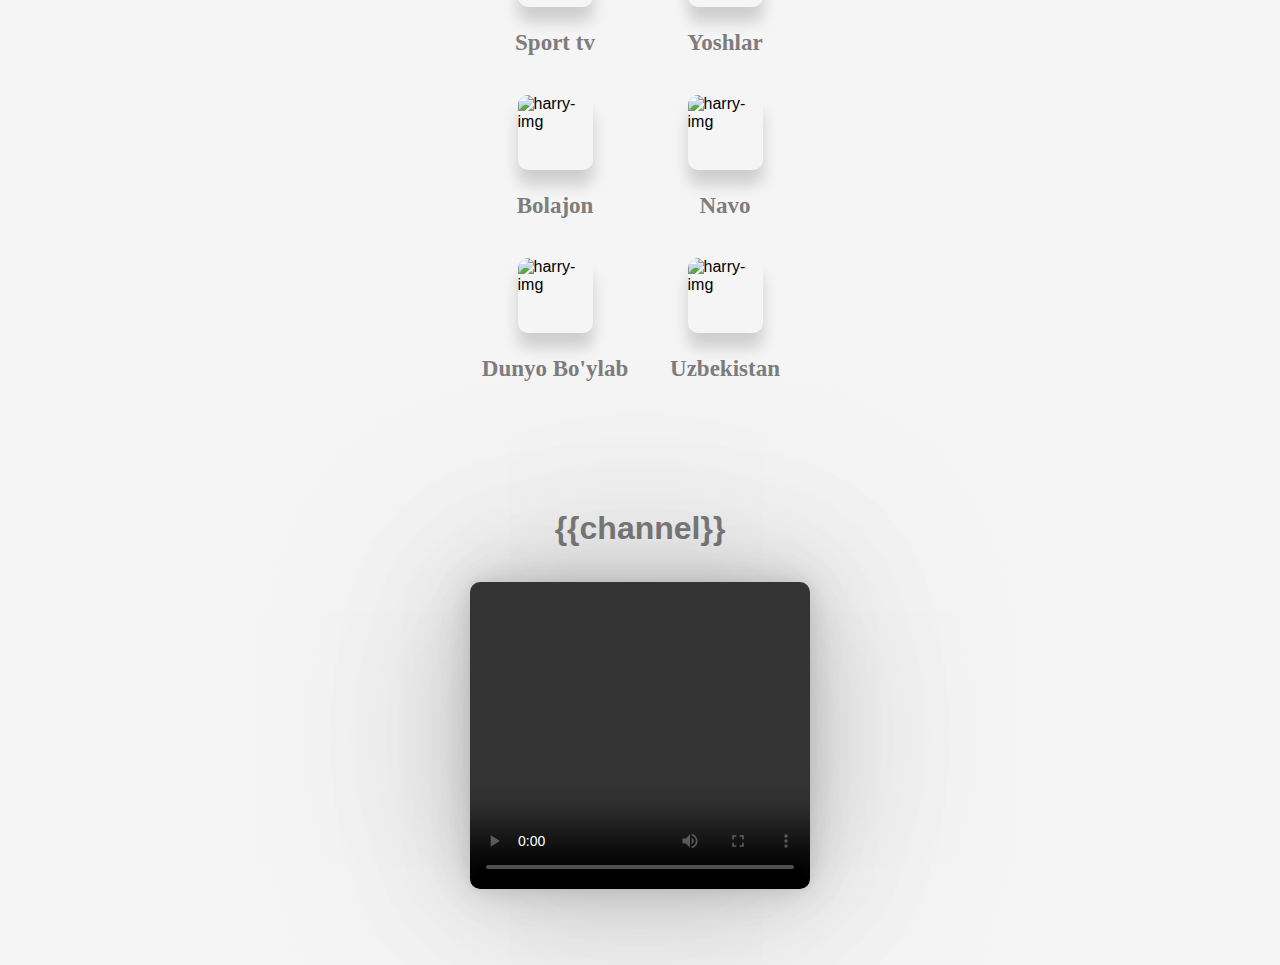
==== commit 75a96317: "Update index.html" ====
--- a/index.html
+++ b/index.html
@@ -42,6 +42,17 @@
           <div class="channel-name">Россия К</div>
         </div>
 
+        <div class="channel" @click="onImageClick('tnt')">
+          <img src="https://free-png.ru/wp-content/uploads/2020/09/source-340x227.png" alt="harry-img">
+          <div class="channel-name">TNT</div>
+        </div>
+
+        <div class="channel" @click="onImageClick('tnt_4')">
+          <img src="https://papik.pro/grafic/uploads/posts/2023-04/1681579096_papik-pro-p-tnt-4-novii-logotip-vektor-12.png" alt="harry-img">
+          <div class="channel-name">TNT4</div>
+        </div>
+
+
         <div class="channel" @click="onImageClick('oxota_i_rybalka')">
           <img src="https://www.cableman.ru/sites/default/files/rybalka_i_ohota_int.png" alt="harry-img">
           <div class="channel-name">Охота и Рыбалка</div>
@@ -133,7 +144,7 @@
         </div>
 
         <div class="channel" @click="onImageClick('muzika_pervogo')">
-          <img src="https://static.wikia.nocookie.net/tvpedia/images/5/57/%D0%9C%D1%83%D0%B7%D1%8B%D0%BA%D0%B0_%D0%9F%D0%B5%D1%80%D0%B2%D0%BE%D0%B3%D0%BE_%282006%29.svg/revision/latest/scale-to-width-down/250?cb=20210309183631&path-prefix=ru" alt="harry-img">
+          <img src="https://upload.wikimedia.org/wikipedia/commons/5/5e/%D0%9C%D1%83%D0%B7%D1%8B%D0%BA%D0%B0_%D0%BF%D0%B5%D1%80%D0%B2%D0%BE%D0%B3%D0%BE.jpg" alt="harry-img">
           <div class="channel-name">Музыка Первого</div>
         </div>
 
@@ -148,7 +159,7 @@
         </div>
 
         <div class="channel" @click="onImageClick('mma_tv')">
-          <img src="https://static.wikia.nocookie.net/tvpedia/images/2/22/M-1_GLOBAL_%282018%29.png/revision/latest?cb=20190614180143&path-prefix=ru" alt="harry-img">
+          <img src="https://www.red-media.ru/wp-content/uploads/2021/12/LOGO_MMA-TVcom-283h283.png" alt="harry-img">
           <div class="channel-name">MMA-TV</div>
         </div>
 
--- a/style.css
+++ b/style.css
@@ -58,10 +58,10 @@
     margin-top: 20px;
     display: flex;
     justify-content: center;
-    width: 200px;
+    width: 170px;
     height: 48px;
     /* UI Properties */
-    text-align: left;
+    text-align: center;
     font: normal normal bold 23px/31px SF Pro;
     letter-spacing: 0px;
     color: var(--tg-theme-text-color, #7d7d7d);
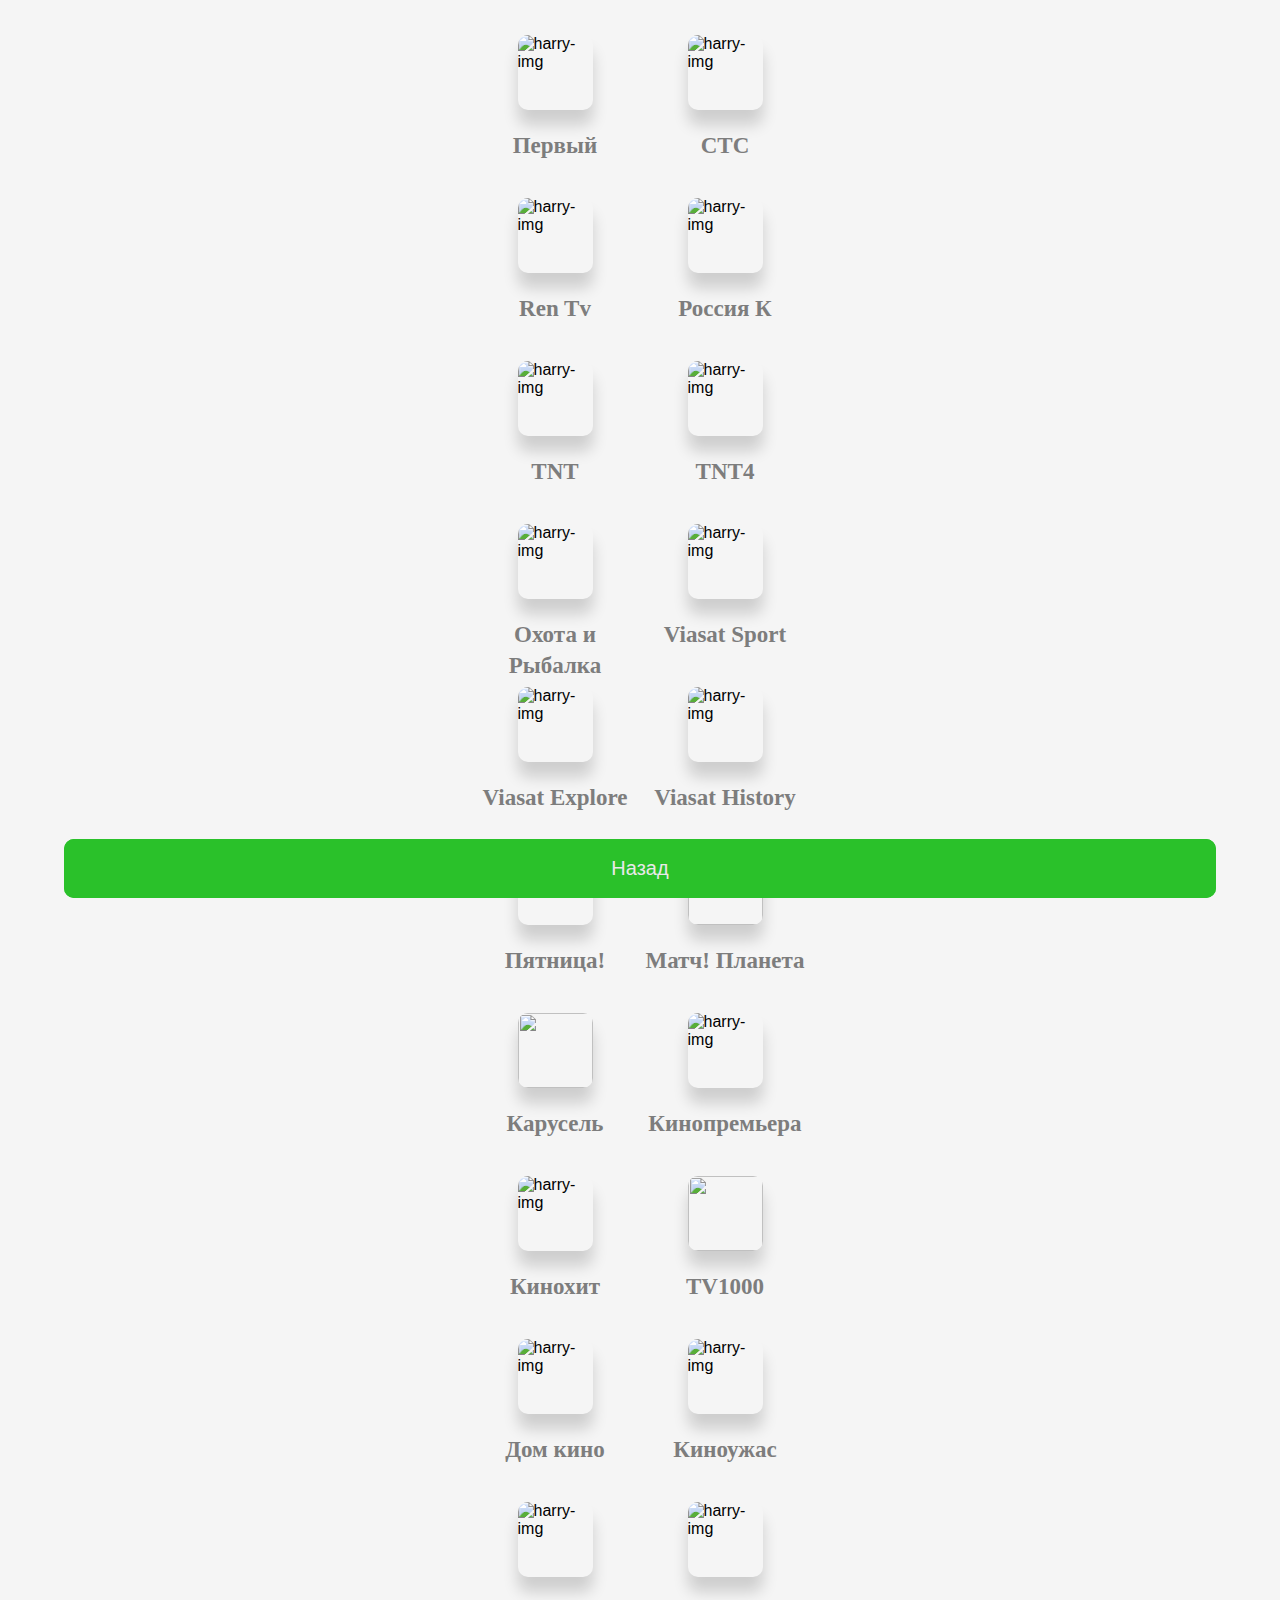
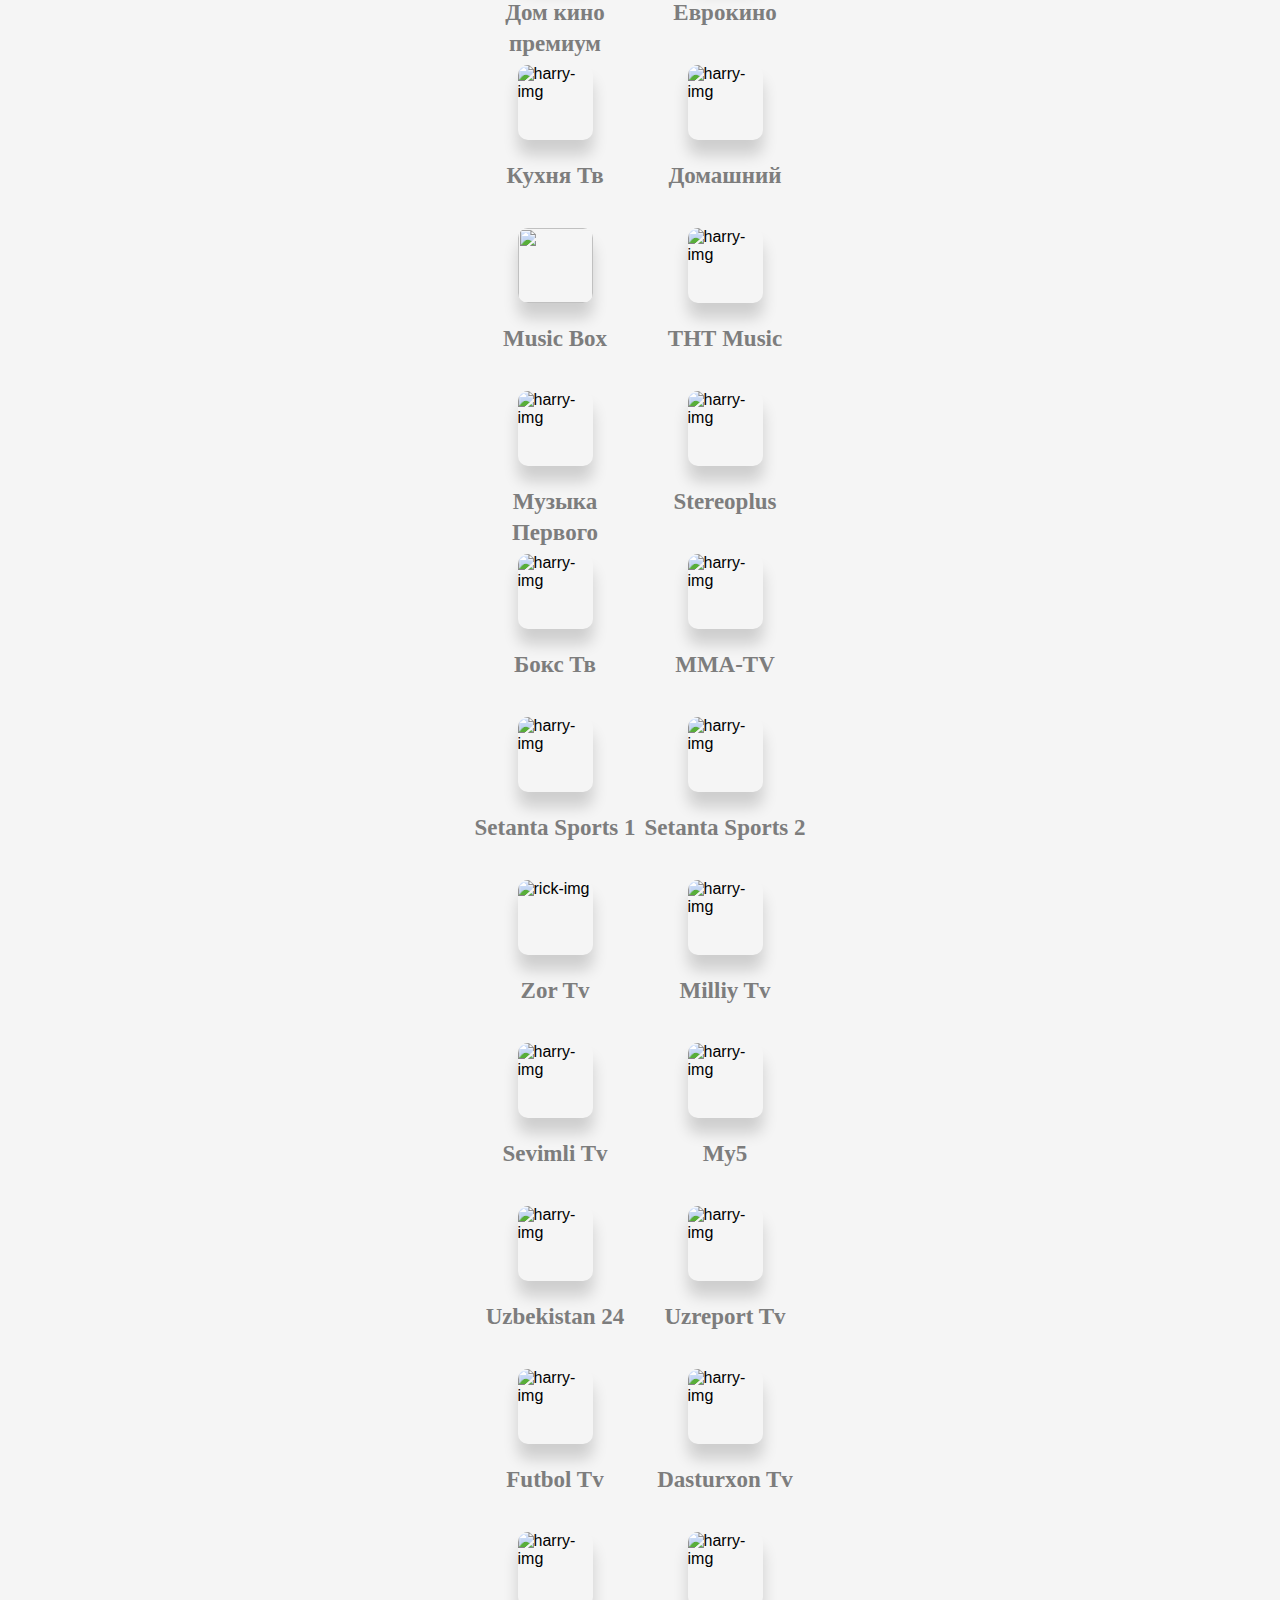
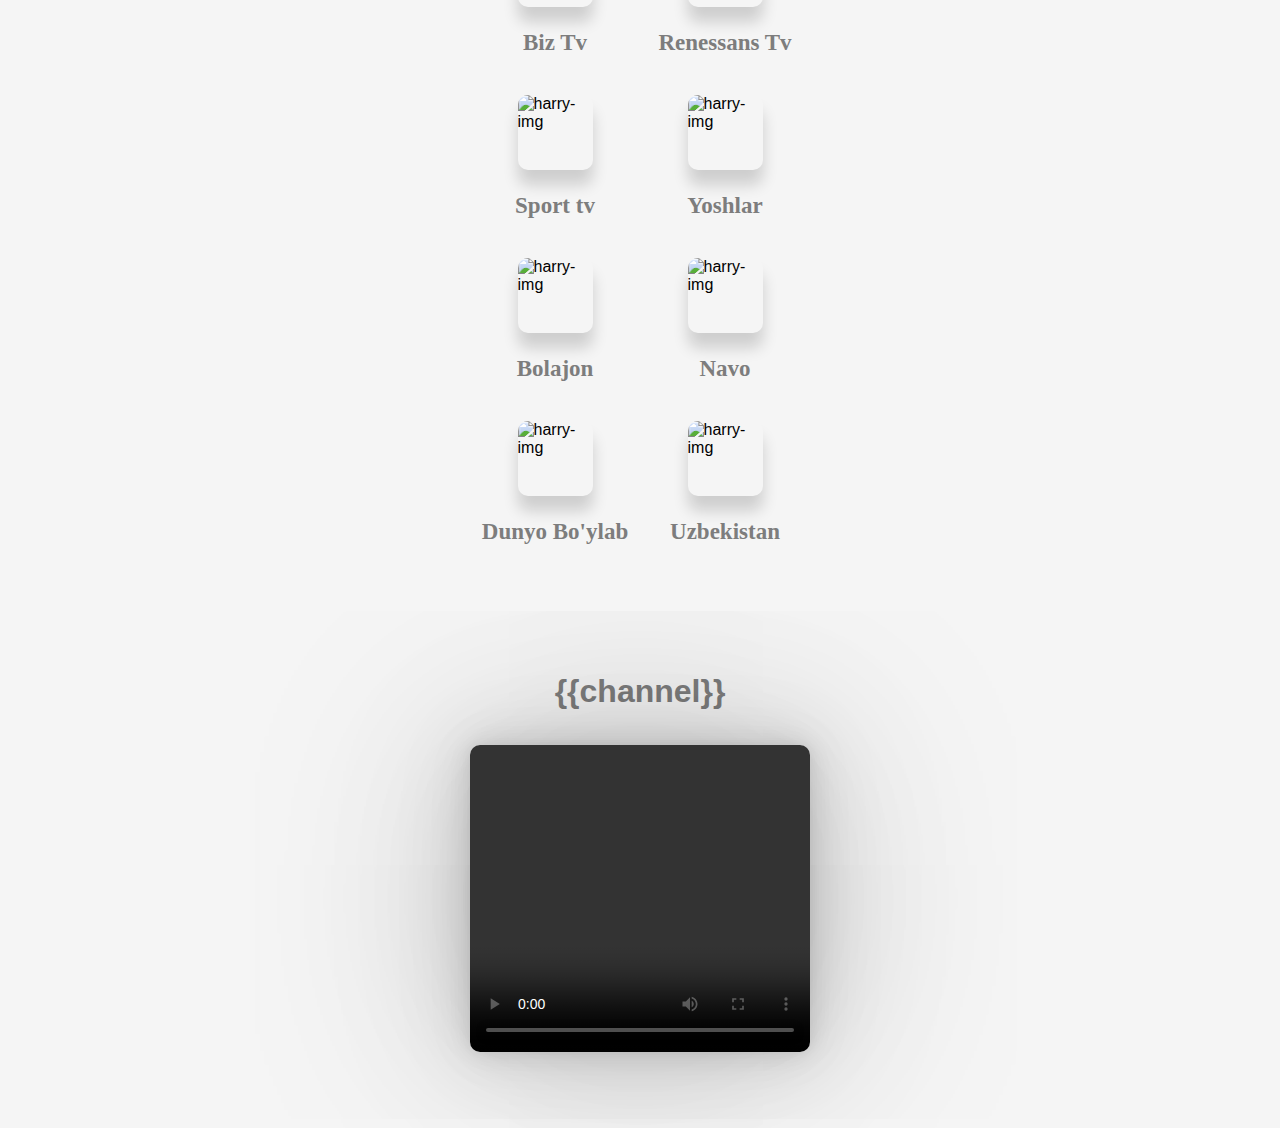
==== commit 884ee99f: "Update index.html" ====
--- a/index.html
+++ b/index.html
@@ -163,6 +163,18 @@
           <div class="channel-name">MMA-TV</div>
         </div>
 
+        <div class="channel" @click="onImageClick('setanta_s1')">
+          <img src="https://picon.pp.ua/setanta1-kz.png" alt="harry-img">
+          <div class="channel-name">Setanta Sports 1</div>
+        </div>
+
+        <div class="channel" @click="onImageClick('setanta_s2')">
+          <img src="https://picon.pp.ua/setanta2-kz.png" alt="harry-img">
+          <div class="channel-name">Setanta Sports 2</div>
+        </div>
+
+        
+
         <div class="channel" @click="onImageClick('zortv')">
           <img src="https://tv.team/images/chIcons/1794.png" alt="rick-img">
           <div class="channel-name">Zor Tv</div>
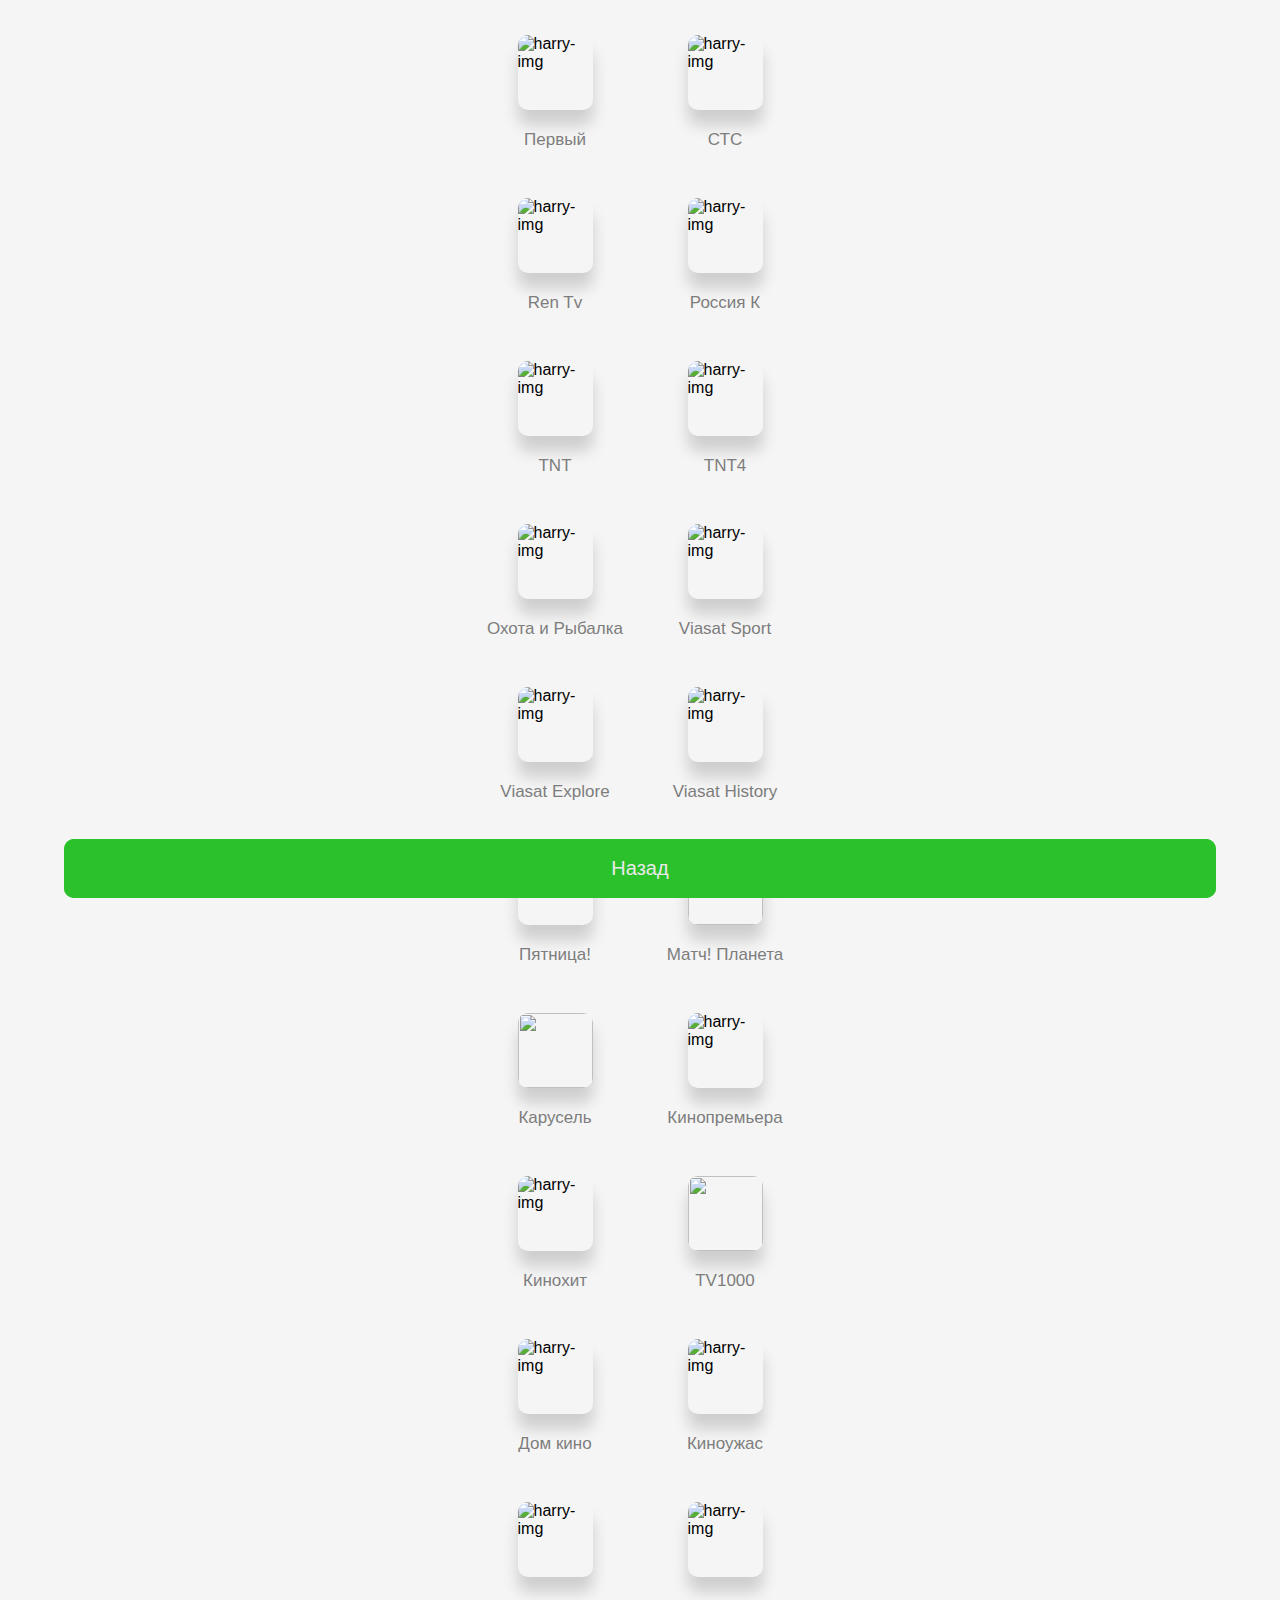
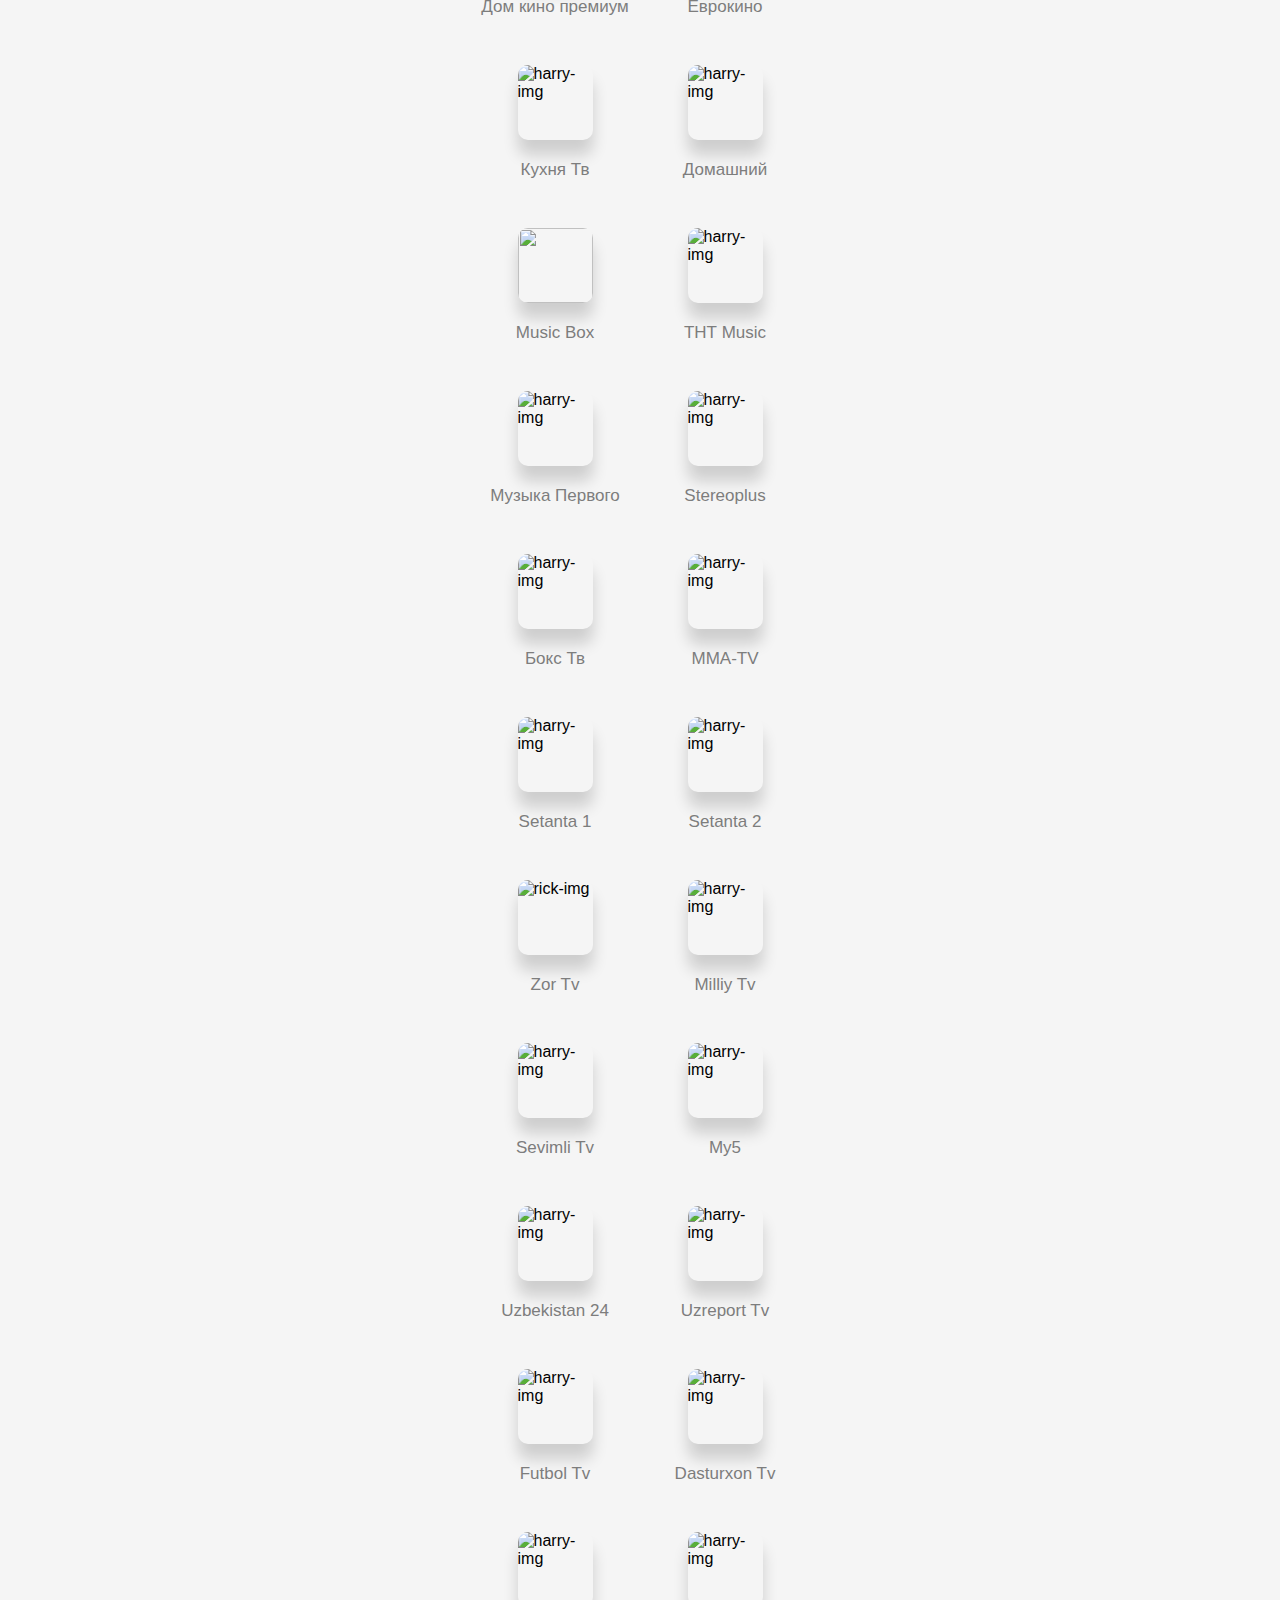
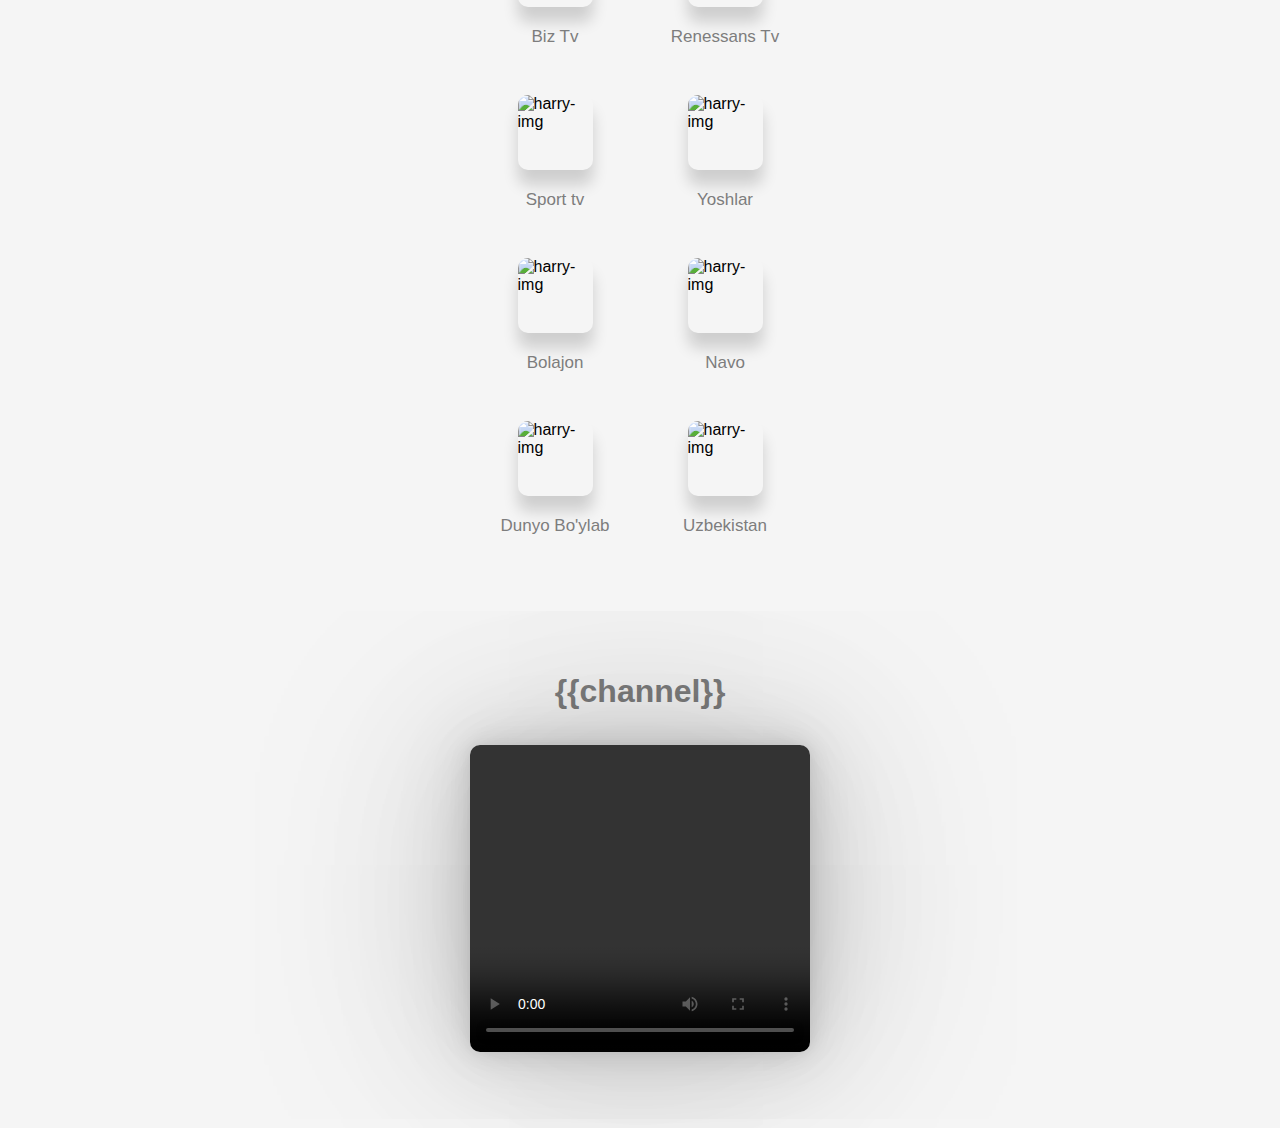
==== commit dd422487: "Update index.html" ====
--- a/index.html
+++ b/index.html
@@ -5,7 +5,7 @@
 
     <script  src="https://vjs.zencdn.net/8.5.2/video.min.js"></script> -->
 
-    <title>IPTV плейлист</title>
+    <title>MJ tv</title>
     <meta charset="UTF-8">
     <meta name="viewport" content="width=device-width, initial-scale=1.0">
     <link rel="stylesheet" href="style.css">
@@ -165,12 +165,12 @@
 
         <div class="channel" @click="onImageClick('setanta_s1')">
           <img src="https://picon.pp.ua/setanta1-kz.png" alt="harry-img">
-          <div class="channel-name">Setanta Sports 1</div>
+          <div class="channel-name">Setanta 1</div>
         </div>
 
         <div class="channel" @click="onImageClick('setanta_s2')">
           <img src="https://picon.pp.ua/setanta2-kz.png" alt="harry-img">
-          <div class="channel-name">Setanta Sports 2</div>
+          <div class="channel-name">Setanta 2</div>
         </div>
 
         
--- a/style.css
+++ b/style.css
@@ -62,10 +62,11 @@
     height: 48px;
     /* UI Properties */
     text-align: center;
-    font: normal normal bold 23px/31px SF Pro;
+/*     font: normal normal bold 23px/31px SF Pro; */
     letter-spacing: 0px;
     color: var(--tg-theme-text-color, #7d7d7d);
     opacity: 1;
+    font-size: 17px;
 }
 
 button{
@@ -97,7 +98,7 @@
     margin: 0;
     padding: 0;
     /* box-sizing: border-box; */
-    font-family: sans-serif;
+    font-family: Gill Sans, sans-serif;
 }
 
 video {
